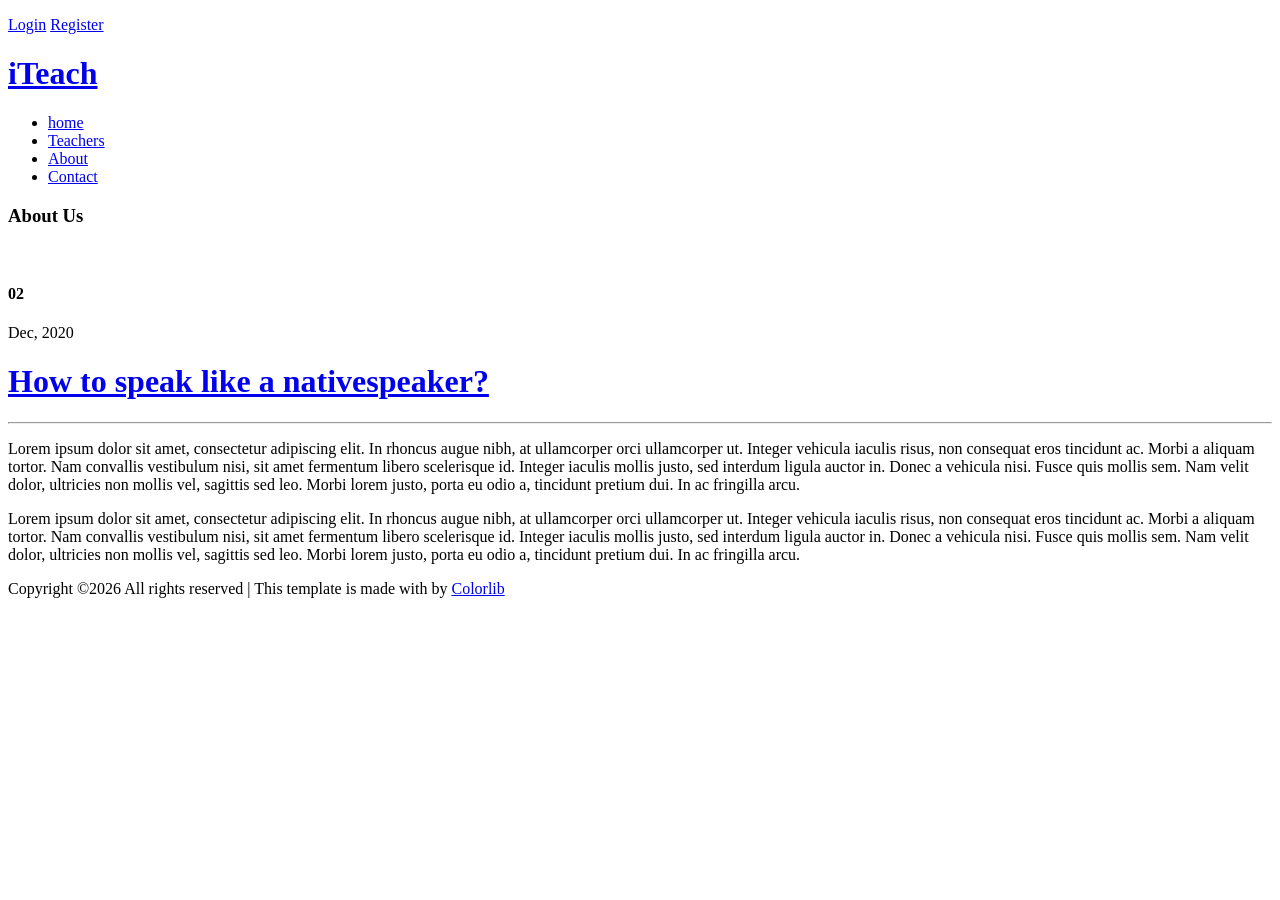
==== about.html @ fc9ae0da "Added some files" ====
<!doctype html>
<html class="no-js" lang="zxx">

<head>
    <meta charset="utf-8">
    <meta http-equiv="x-ua-compatible" content="ie=edge">
    <title>iTeach</title>
    <meta name="description" content="">
    <meta name="viewport" content="width=device-width, initial-scale=1">

    <!-- <link rel="manifest" href="site.webmanifest"> -->
    <link rel="shortcut icon" type="image/x-icon" href="img/favicon.png">
    <!-- Place favicon.ico in the root directory -->

    <!-- CSS here -->
    <link rel="stylesheet" href="css/bootstrap.min.css">
    <link rel="stylesheet" href="css/owl.carousel.min.css">
    <link rel="stylesheet" href="css/magnific-popup.css">
    <link rel="stylesheet" href="css/font-awesome.min.css">
    <link rel="stylesheet" href="css/themify-icons.css">
    <link rel="stylesheet" href="css/nice-select.css">
    <link rel="stylesheet" href="css/flaticon.css">
    <link rel="stylesheet" href="css/gijgo.css">
    <link rel="stylesheet" href="css/animate.css">
    <link rel="stylesheet" href="css/slicknav.css">
    <link rel="stylesheet" href="css/style.css">
    <!-- <link rel="stylesheet" href="css/responsive.css"> -->
</head>

<body>
    <header>
        <div class="header-area ">
            <div class="header-top_area">
                <div class="container-fluid">
                    <div class="row">
                        <div class="col-lg-12">
                            <div class="header_top_wrap d-flex justify-content-between align-items-center">
                                <div class="text_wrap">
                                    
                                </div>
                                <div class="text_wrap">
                                    <p><a href="login.html"> <i class="ti-user"></i>  Login</a> <a href="register.html">Register</a></p>
                                </div>
                            </div>
                        </div>
                    </div>
                </div>
            </div>
            <div id="sticky-header" class="main-header-area">
                <div class="container-fluid">
                    <div class="row">
                        <div class="col-lg-12">
                            <div class="header_wrap d-flex justify-content-between align-items-center">
                                <div class="header_left">
                                    <div class="logo">
                                        <h1><a href="index.html">iTeach</a></h1>
                                    </div>
                                </div>
                                <div class="header_right d-flex align-items-center">
                                    <div class="main-menu  d-none d-lg-block">
                                        <nav>
                                            <ul id="navigation">
                                                <li><a  href="index.html">home</a></li>
                                                <li><a href="Event.html">Teachers</a></li>
                                                <li><a href="about.html">About</a></li>
                                                <li><a href="contact.html">Contact</a></li>
                                            </ul>
                                        </nav>
                                    </div>
                                </div>
                            </div>
                        </div>
                        <div class="col-12">
                            <div class="mobile_menu d-block d-lg-none"></div>
                        </div>
                    </div>
                </div>
            </div>
        </div>
    </header>
    <!-- header-end -->

    <!-- bradcam_area_start  -->
    <div class="bradcam_area breadcam_bg">
        <div class="container">
            <div class="row">
                <div class="col-xl-12">
                    <div class="bradcam_text">
                        <h3>About Us</h3>
                    </div>
                </div>
            </div>
        </div>
    </div>
    <!-- bradcam_area_end  -->

    <div class="event_details_area section__padding">
        <div class="container">
            <div class="row">
                <div class="col-lg-12">
                    <div class="single_event d-flex align-items-center">
                        <div class="thumb">
                            <img src="img/event/1.png" alt="">
                            <div class="date text-center">
                                <h4>02</h4>
                                <span>Dec, 2020</span>
                            </div>
                        </div>
                        <div class="event_details_info">
                            <div class="event_info">
                                <a href="#">
                                    <h1>How to speak like a nativespeaker?</h1>
                                 </a>
                            </div><hr>
                            <p class="event_info_text">Lorem ipsum dolor sit amet, consectetur adipiscing elit. In rhoncus augue nibh, at ullamcorper orci ullamcorper ut. Integer vehicula iaculis risus, non consequat eros tincidunt ac. Morbi a aliquam tortor. Nam convallis vestibulum nisi, sit amet fermentum libero scelerisque id. Integer iaculis mollis justo, sed interdum ligula auctor in. Donec a vehicula nisi. Fusce quis mollis sem. Nam velit dolor, ultricies non mollis vel, sagittis sed leo. Morbi lorem justo, porta eu odio a, tincidunt pretium dui. In ac fringilla arcu.</p>
                            <p class="event_info_text">Lorem ipsum dolor sit amet, consectetur adipiscing elit. In rhoncus augue nibh, at ullamcorper orci ullamcorper ut. Integer vehicula iaculis risus, non consequat eros tincidunt ac. Morbi a aliquam tortor. Nam convallis vestibulum nisi, sit amet fermentum libero scelerisque id. Integer iaculis mollis justo, sed interdum ligula auctor in. Donec a vehicula nisi. Fusce quis mollis sem. Nam velit dolor, ultricies non mollis vel, sagittis sed leo. Morbi lorem justo, porta eu odio a, tincidunt pretium dui. In ac fringilla arcu.</p>
                        </div>
                    </div>
                </div>
            </div>
        </div>
    </div>

    <!-- footer start -->
    <footer class="footer">
        <div class="copy-right_text text-center">
            <div class="container">
                <div class="footer_border"></div>
                <div class="row">
                    <div class="col-xl-12">
                        <p class="copy_right text-center">
                            <p><!-- Link back to Colorlib can't be removed. Template is licensed under CC BY 3.0. -->
  Copyright &copy;<script>document.write(new Date().getFullYear());</script> All rights reserved | This template is made with <i class="ti-heart" aria-hidden="true"></i> by <a href="https://colorlib.com" target="_blank">Colorlib</a>
  <!-- Link back to Colorlib can't be removed. Template is licensed under CC BY 3.0. --></p>
                        </p>
                    </div>
                </div>
            </div>
        </div>
    </footer>
    <!-- footer end  -->


    <!-- JS here -->
    <script src="js/vendor/modernizr-3.5.0.min.js"></script>
    <script src="js/vendor/jquery-1.12.4.min.js"></script>
    <script src="js/popper.min.js"></script>
    <script src="js/bootstrap.min.js"></script>
    <script src="js/owl.carousel.min.js"></script>
    <script src="js/isotope.pkgd.min.js"></script>
    <script src="js/ajax-form.js"></script>
    <script src="js/waypoints.min.js"></script>
    <script src="js/jquery.counterup.min.js"></script>
    <script src="js/imagesloaded.pkgd.min.js"></script>
    <script src="js/scrollIt.js"></script>
    <script src="js/jquery.scrollUp.min.js"></script>
    <script src="js/wow.min.js"></script>
    <script src="js/nice-select.min.js"></script>
    <script src="js/jquery.slicknav.min.js"></script>
    <script src="js/jquery.magnific-popup.min.js"></script>
    <script src="js/plugins.js"></script>
    <script src="js/gijgo.min.js"></script>

    <!--contact js-->
    <script src="js/contact.js"></script>
    <script src="js/jquery.ajaxchimp.min.js"></script>
    <script src="js/jquery.form.js"></script>
    <script src="js/jquery.validate.min.js"></script>
    <script src="js/mail-script.js"></script>

    <script src="js/main.js"></script>

</body>

</html>
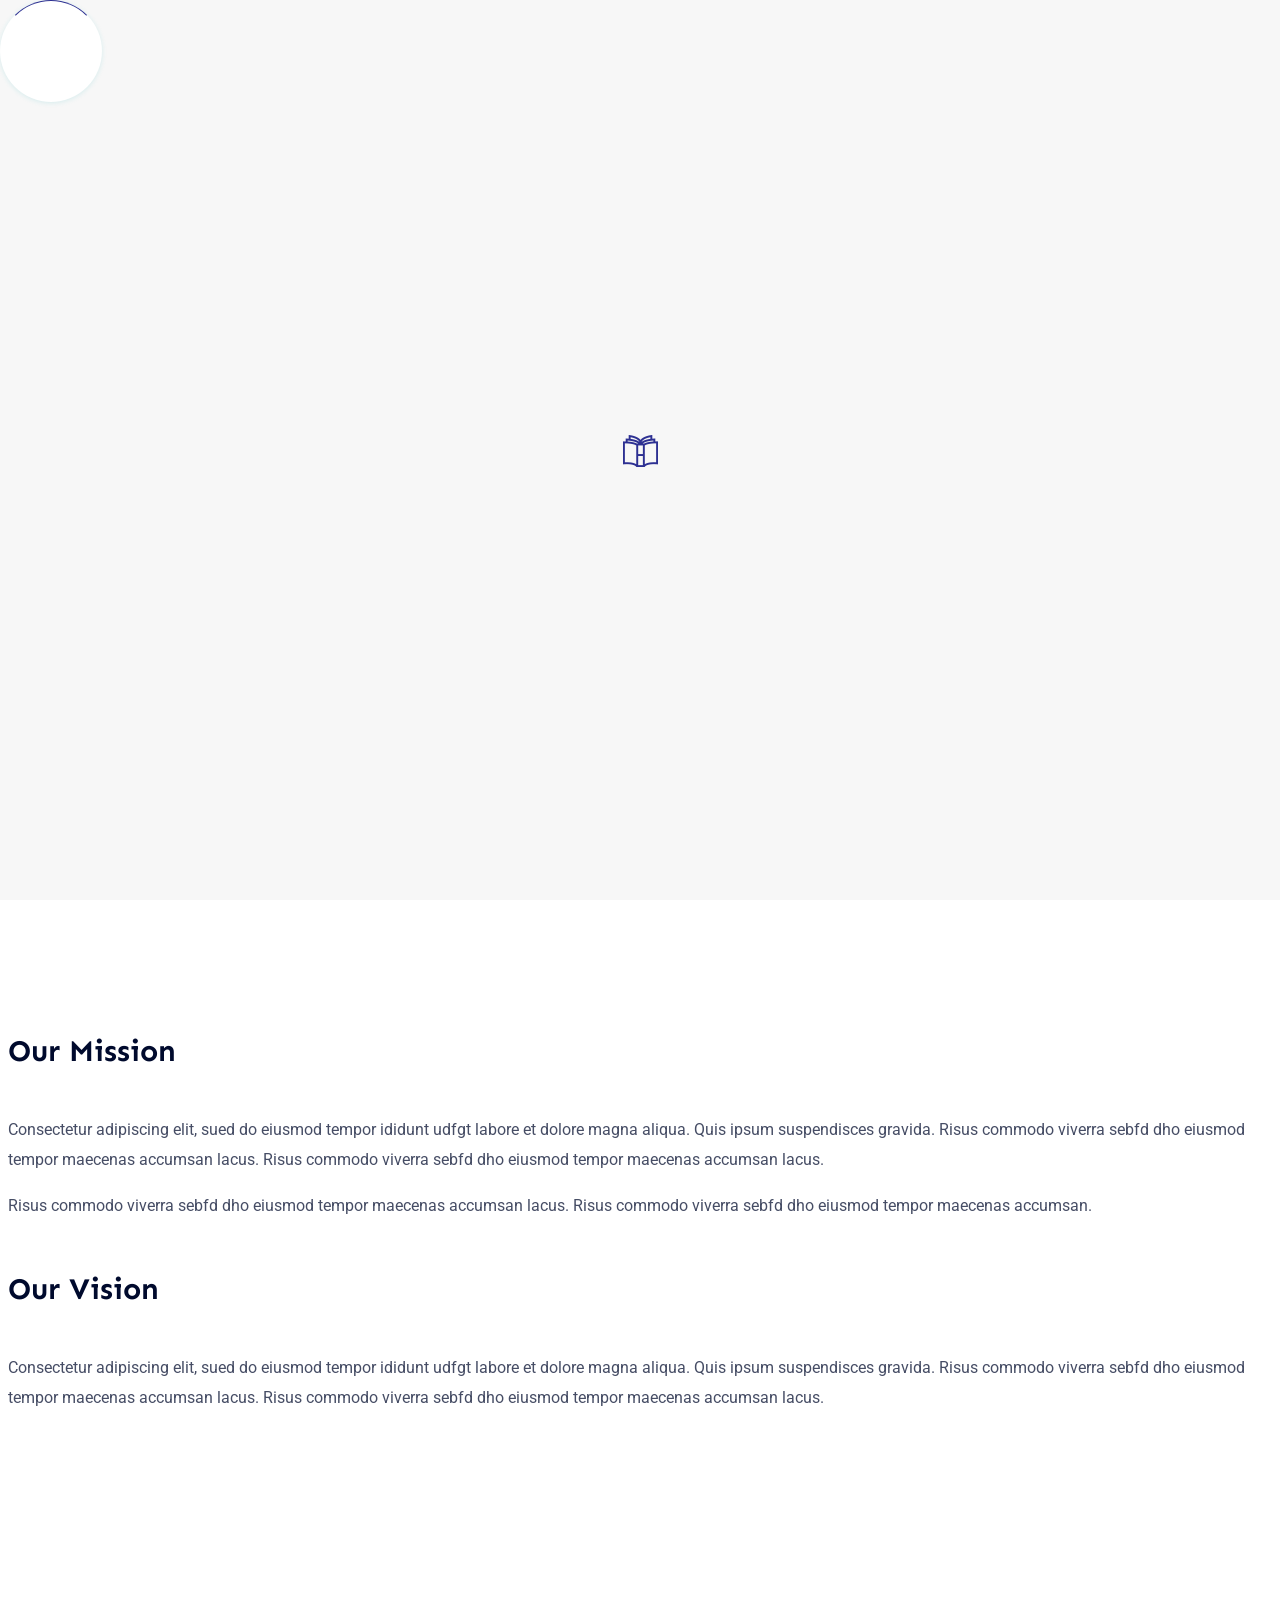
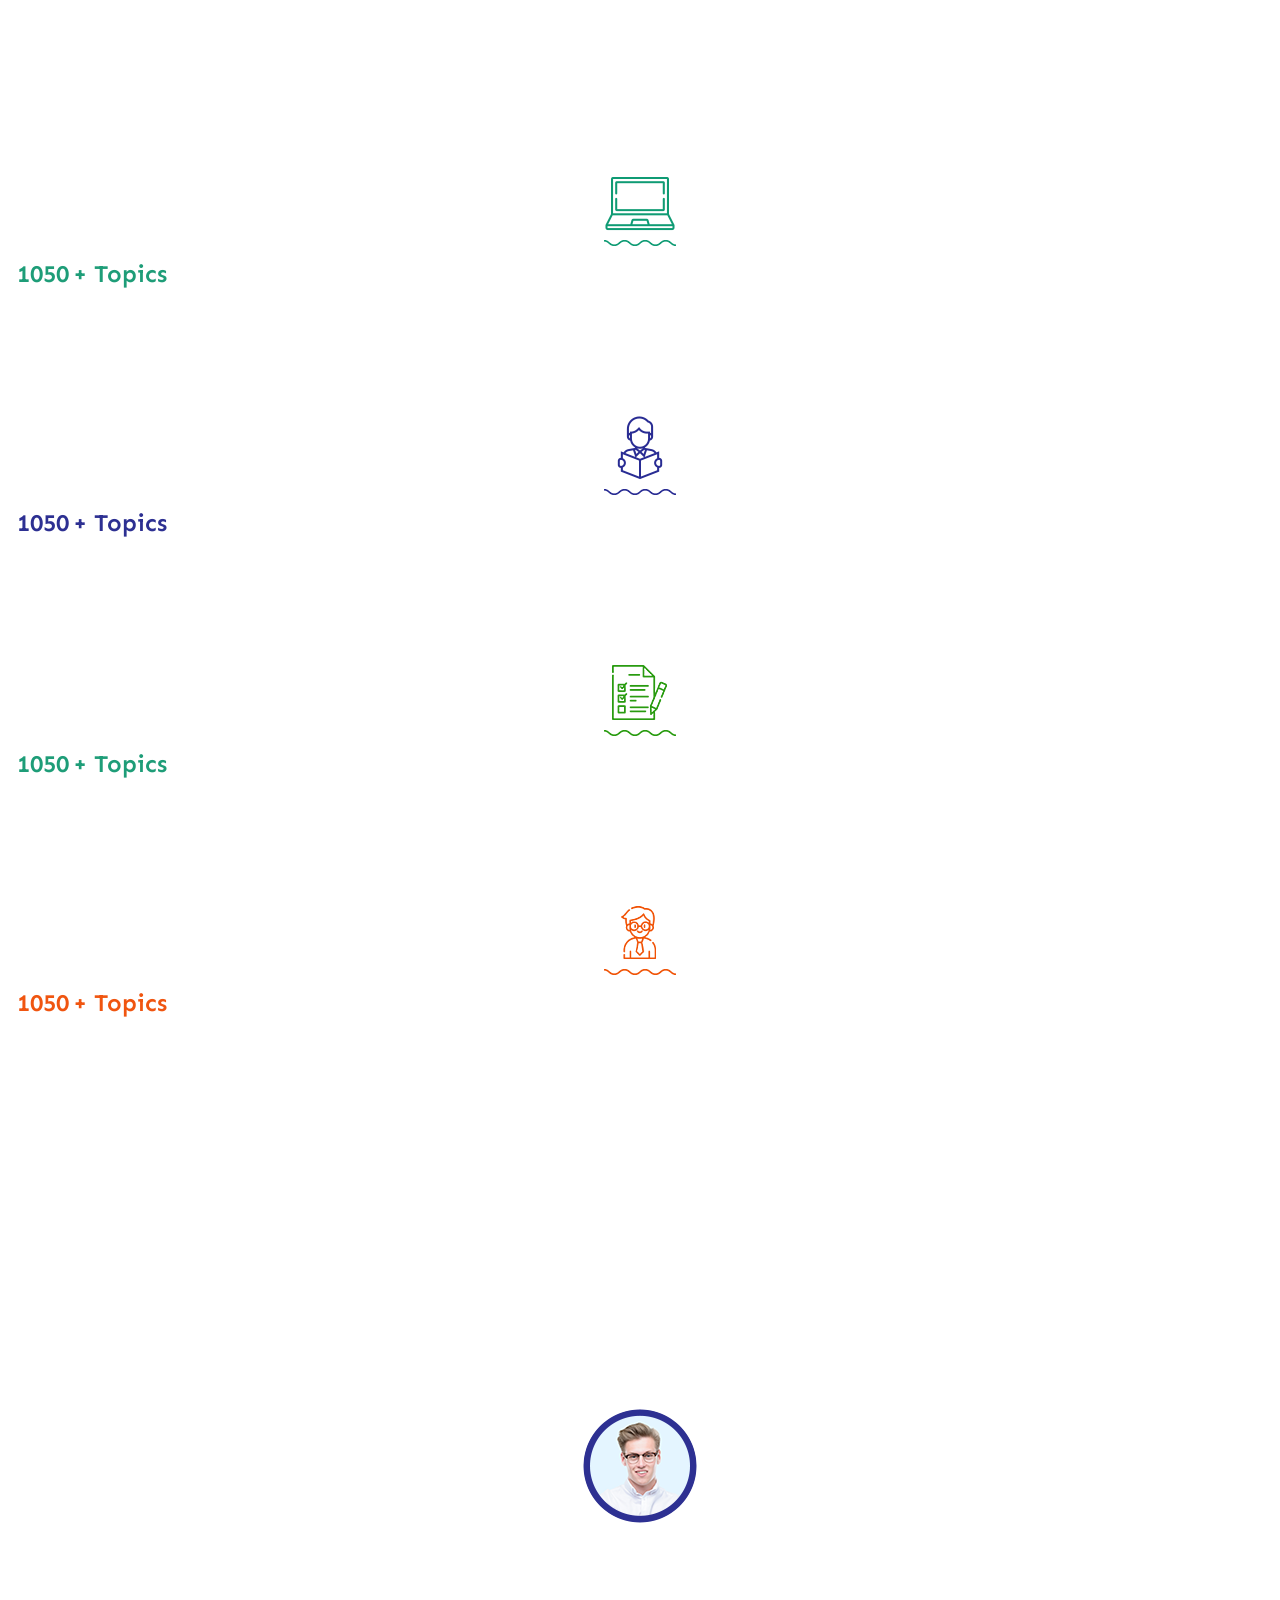
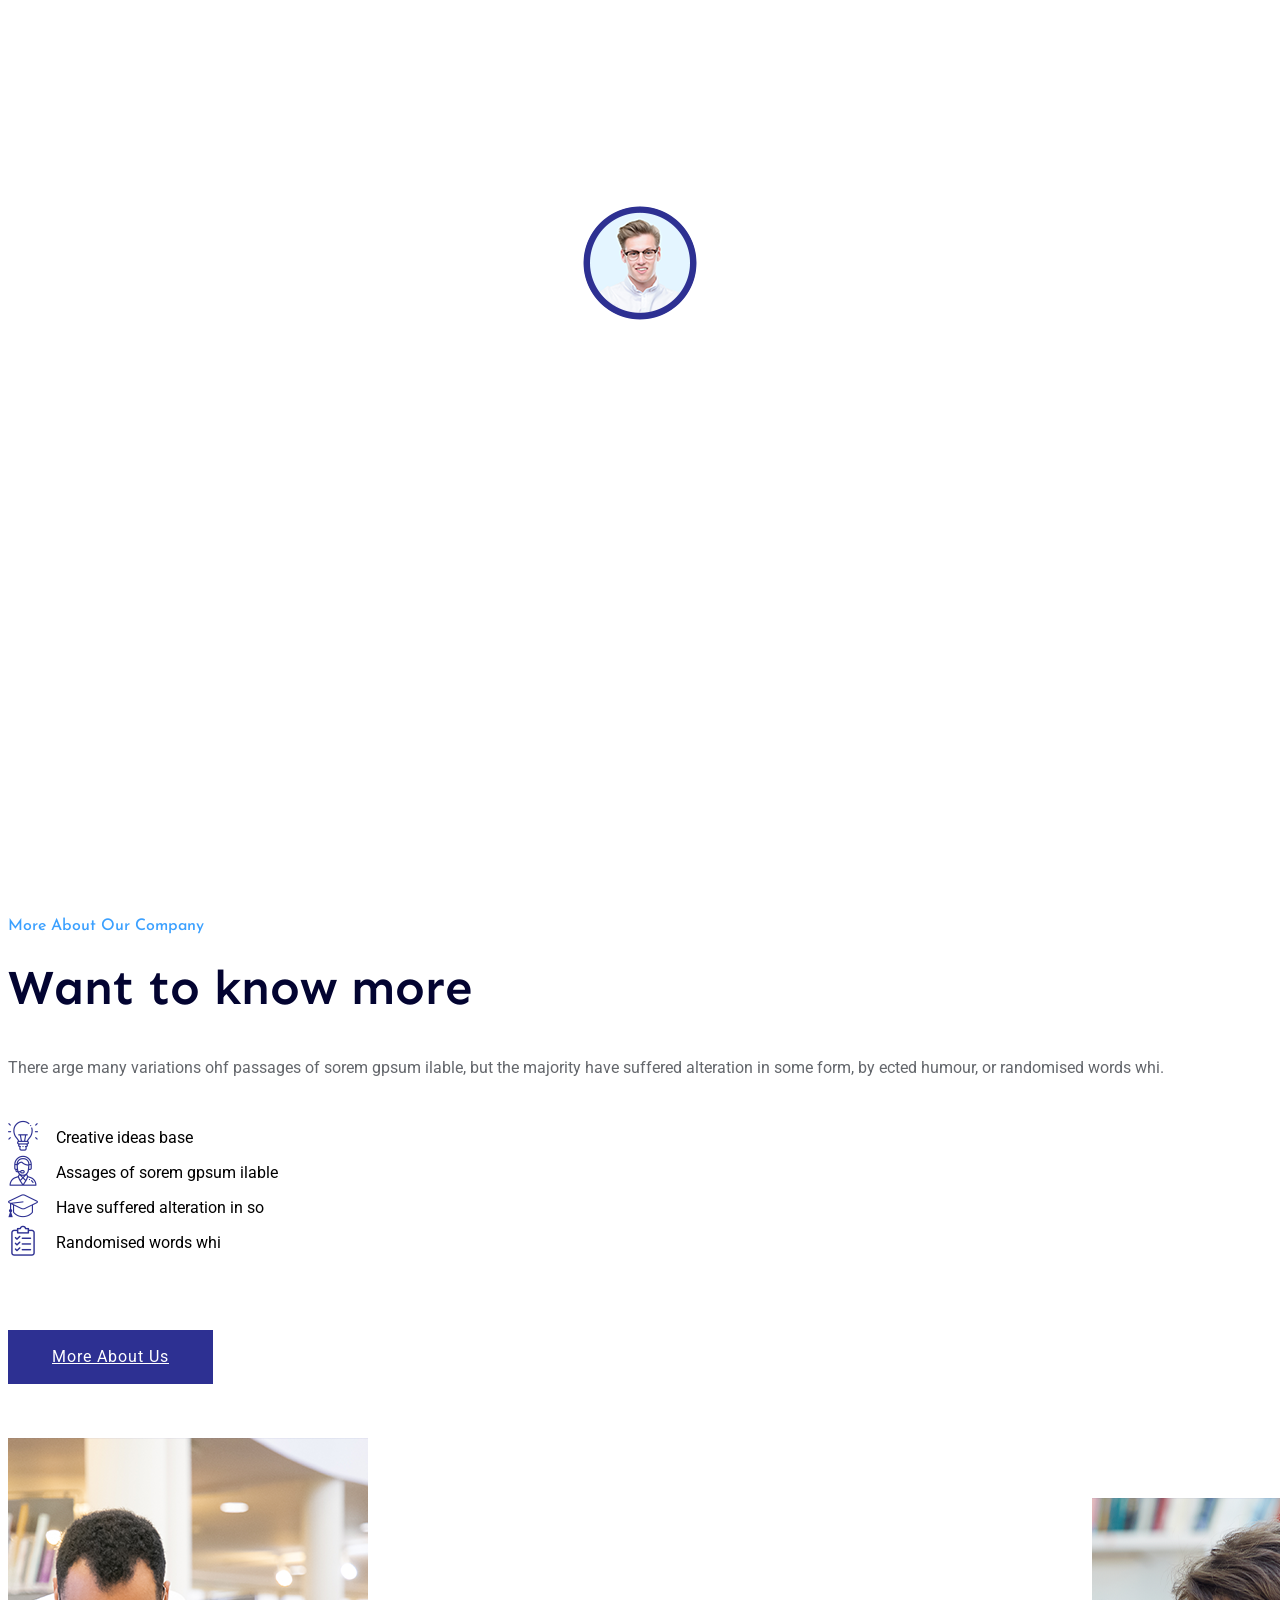
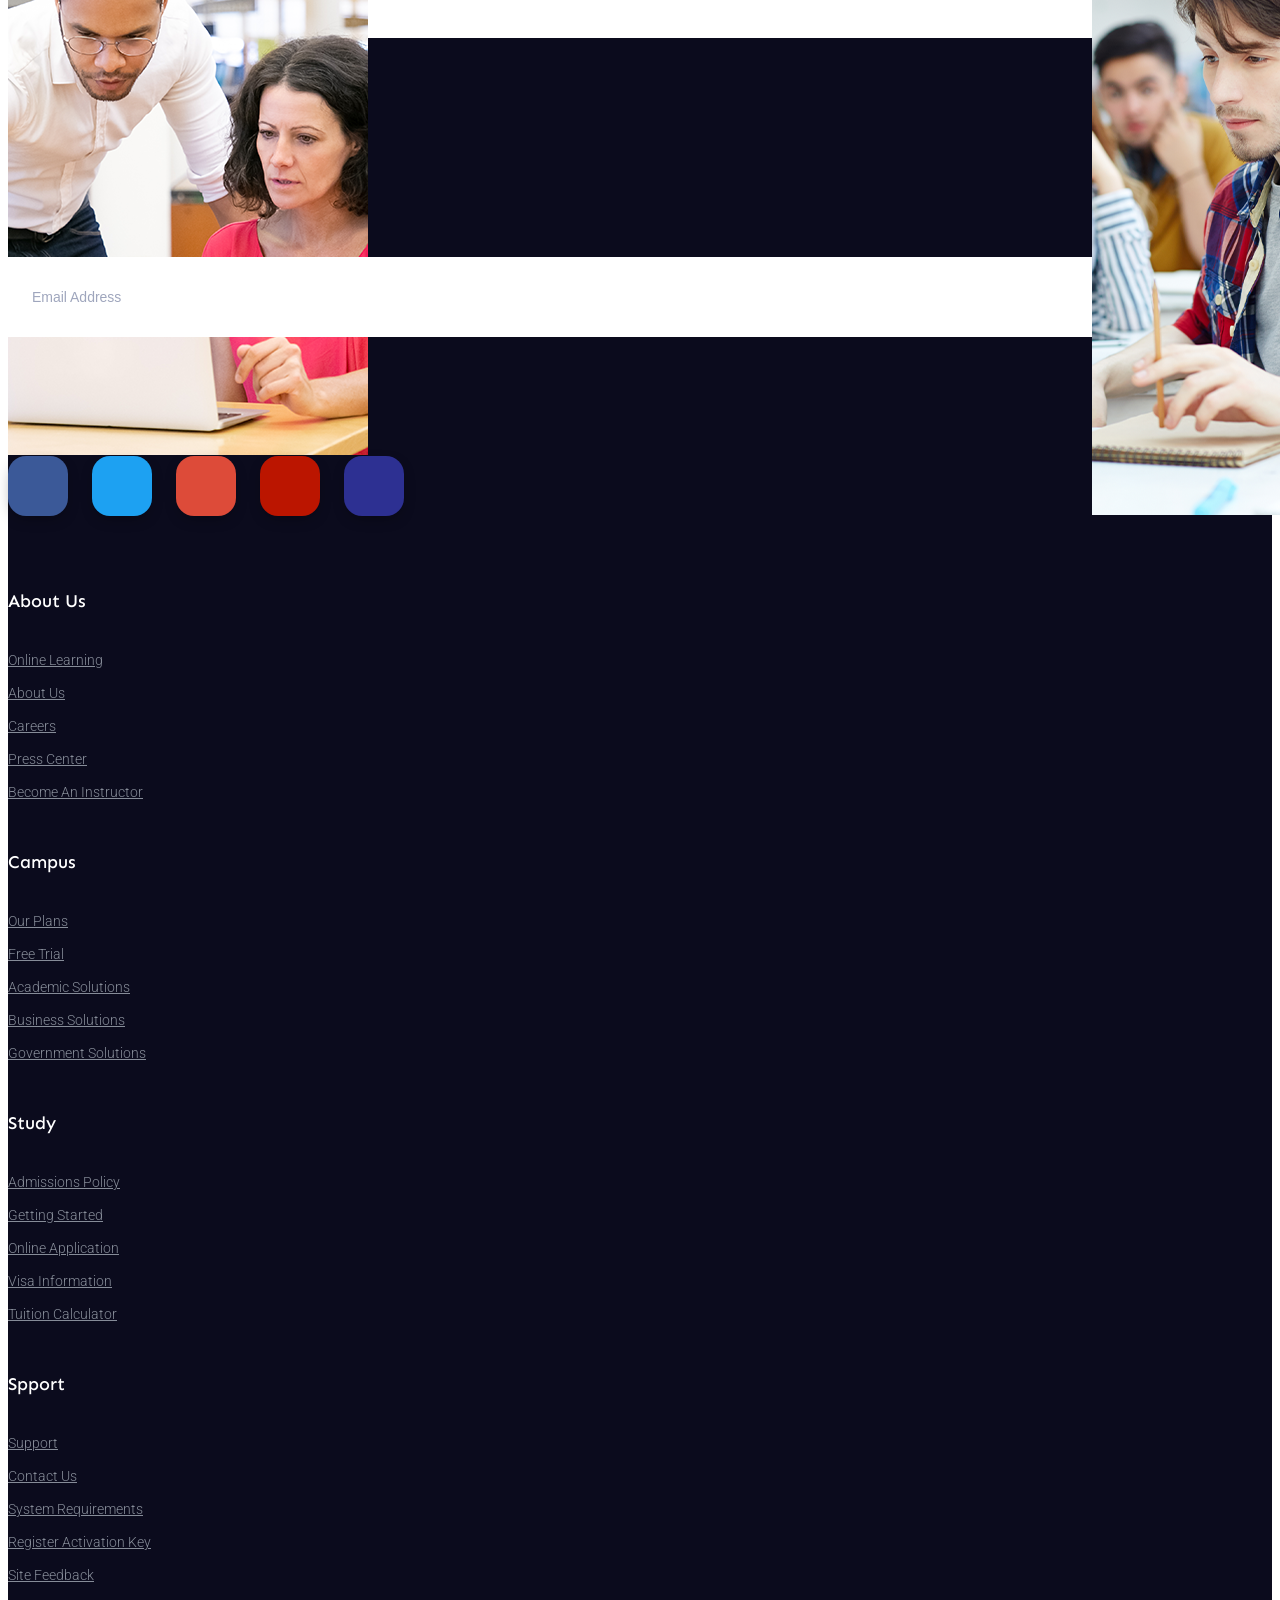
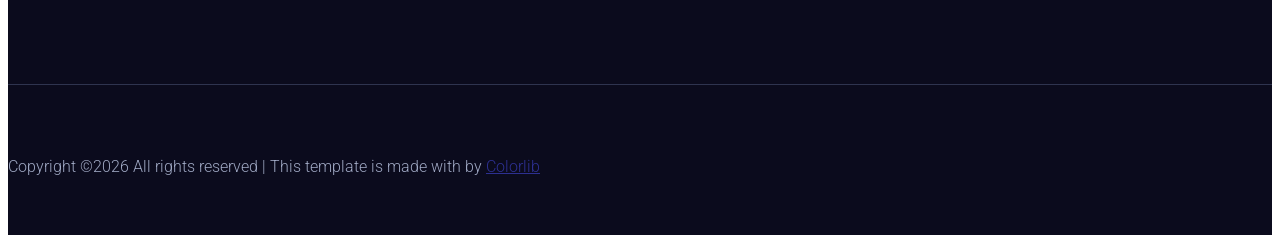
==== commit a1a774af: "Got a template" ====
--- a/about.html
+++ b/about.html
@@ -1,175 +1,474 @@
-<!doctype html>
-<html class="no-js" lang="zxx">
-
-<head>
-    <meta charset="utf-8">
-    <meta http-equiv="x-ua-compatible" content="ie=edge">
-    <title>iTeach</title>
-    <meta name="description" content="">
-    <meta name="viewport" content="width=device-width, initial-scale=1">
-
-    <!-- <link rel="manifest" href="site.webmanifest"> -->
-    <link rel="shortcut icon" type="image/x-icon" href="img/favicon.png">
-    <!-- Place favicon.ico in the root directory -->
-
-    <!-- CSS here -->
-    <link rel="stylesheet" href="css/bootstrap.min.css">
-    <link rel="stylesheet" href="css/owl.carousel.min.css">
-    <link rel="stylesheet" href="css/magnific-popup.css">
-    <link rel="stylesheet" href="css/font-awesome.min.css">
-    <link rel="stylesheet" href="css/themify-icons.css">
-    <link rel="stylesheet" href="css/nice-select.css">
-    <link rel="stylesheet" href="css/flaticon.css">
-    <link rel="stylesheet" href="css/gijgo.css">
-    <link rel="stylesheet" href="css/animate.css">
-    <link rel="stylesheet" href="css/slicknav.css">
-    <link rel="stylesheet" href="css/style.css">
-    <!-- <link rel="stylesheet" href="css/responsive.css"> -->
-</head>
-
-<body>
-    <header>
-        <div class="header-area ">
-            <div class="header-top_area">
-                <div class="container-fluid">
-                    <div class="row">
-                        <div class="col-lg-12">
-                            <div class="header_top_wrap d-flex justify-content-between align-items-center">
-                                <div class="text_wrap">
-                                    
-                                </div>
-                                <div class="text_wrap">
-                                    <p><a href="login.html"> <i class="ti-user"></i>  Login</a> <a href="register.html">Register</a></p>
-                                </div>
-                            </div>
-                        </div>
-                    </div>
-                </div>
-            </div>
-            <div id="sticky-header" class="main-header-area">
-                <div class="container-fluid">
-                    <div class="row">
-                        <div class="col-lg-12">
-                            <div class="header_wrap d-flex justify-content-between align-items-center">
-                                <div class="header_left">
-                                    <div class="logo">
-                                        <h1><a href="index.html">iTeach</a></h1>
-                                    </div>
-                                </div>
-                                <div class="header_right d-flex align-items-center">
-                                    <div class="main-menu  d-none d-lg-block">
-                                        <nav>
-                                            <ul id="navigation">
-                                                <li><a  href="index.html">home</a></li>
-                                                <li><a href="Event.html">Teachers</a></li>
-                                                <li><a href="about.html">About</a></li>
-                                                <li><a href="contact.html">Contact</a></li>
-                                            </ul>
-                                        </nav>
-                                    </div>
-                                </div>
-                            </div>
-                        </div>
-                        <div class="col-12">
-                            <div class="mobile_menu d-block d-lg-none"></div>
-                        </div>
-                    </div>
-                </div>
-            </div>
-        </div>
-    </header>
-    <!-- header-end -->
-
-    <!-- bradcam_area_start  -->
-    <div class="bradcam_area breadcam_bg">
-        <div class="container">
-            <div class="row">
-                <div class="col-xl-12">
-                    <div class="bradcam_text">
-                        <h3>About Us</h3>
-                    </div>
-                </div>
-            </div>
-        </div>
-    </div>
-    <!-- bradcam_area_end  -->
-
-    <div class="event_details_area section__padding">
-        <div class="container">
-            <div class="row">
-                <div class="col-lg-12">
-                    <div class="single_event d-flex align-items-center">
-                        <div class="thumb">
-                            <img src="img/event/1.png" alt="">
-                            <div class="date text-center">
-                                <h4>02</h4>
-                                <span>Dec, 2020</span>
-                            </div>
-                        </div>
-                        <div class="event_details_info">
-                            <div class="event_info">
-                                <a href="#">
-                                    <h1>How to speak like a nativespeaker?</h1>
-                                 </a>
-                            </div><hr>
-                            <p class="event_info_text">Lorem ipsum dolor sit amet, consectetur adipiscing elit. In rhoncus augue nibh, at ullamcorper orci ullamcorper ut. Integer vehicula iaculis risus, non consequat eros tincidunt ac. Morbi a aliquam tortor. Nam convallis vestibulum nisi, sit amet fermentum libero scelerisque id. Integer iaculis mollis justo, sed interdum ligula auctor in. Donec a vehicula nisi. Fusce quis mollis sem. Nam velit dolor, ultricies non mollis vel, sagittis sed leo. Morbi lorem justo, porta eu odio a, tincidunt pretium dui. In ac fringilla arcu.</p>
-                            <p class="event_info_text">Lorem ipsum dolor sit amet, consectetur adipiscing elit. In rhoncus augue nibh, at ullamcorper orci ullamcorper ut. Integer vehicula iaculis risus, non consequat eros tincidunt ac. Morbi a aliquam tortor. Nam convallis vestibulum nisi, sit amet fermentum libero scelerisque id. Integer iaculis mollis justo, sed interdum ligula auctor in. Donec a vehicula nisi. Fusce quis mollis sem. Nam velit dolor, ultricies non mollis vel, sagittis sed leo. Morbi lorem justo, porta eu odio a, tincidunt pretium dui. In ac fringilla arcu.</p>
-                        </div>
-                    </div>
-                </div>
-            </div>
-        </div>
-    </div>
-
-    <!-- footer start -->
-    <footer class="footer">
-        <div class="copy-right_text text-center">
-            <div class="container">
-                <div class="footer_border"></div>
-                <div class="row">
-                    <div class="col-xl-12">
-                        <p class="copy_right text-center">
-                            <p><!-- Link back to Colorlib can't be removed. Template is licensed under CC BY 3.0. -->
-  Copyright &copy;<script>document.write(new Date().getFullYear());</script> All rights reserved | This template is made with <i class="ti-heart" aria-hidden="true"></i> by <a href="https://colorlib.com" target="_blank">Colorlib</a>
-  <!-- Link back to Colorlib can't be removed. Template is licensed under CC BY 3.0. --></p>
-                        </p>
-                    </div>
-                </div>
-            </div>
-        </div>
-    </footer>
-    <!-- footer end  -->
-
-
-    <!-- JS here -->
-    <script src="js/vendor/modernizr-3.5.0.min.js"></script>
-    <script src="js/vendor/jquery-1.12.4.min.js"></script>
-    <script src="js/popper.min.js"></script>
-    <script src="js/bootstrap.min.js"></script>
-    <script src="js/owl.carousel.min.js"></script>
-    <script src="js/isotope.pkgd.min.js"></script>
-    <script src="js/ajax-form.js"></script>
-    <script src="js/waypoints.min.js"></script>
-    <script src="js/jquery.counterup.min.js"></script>
-    <script src="js/imagesloaded.pkgd.min.js"></script>
-    <script src="js/scrollIt.js"></script>
-    <script src="js/jquery.scrollUp.min.js"></script>
-    <script src="js/wow.min.js"></script>
-    <script src="js/nice-select.min.js"></script>
-    <script src="js/jquery.slicknav.min.js"></script>
-    <script src="js/jquery.magnific-popup.min.js"></script>
-    <script src="js/plugins.js"></script>
-    <script src="js/gijgo.min.js"></script>
-
-    <!--contact js-->
-    <script src="js/contact.js"></script>
-    <script src="js/jquery.ajaxchimp.min.js"></script>
-    <script src="js/jquery.form.js"></script>
-    <script src="js/jquery.validate.min.js"></script>
-    <script src="js/mail-script.js"></script>
-
-    <script src="js/main.js"></script>
-
-</body>
-
+<!doctype html>
+<html class="no-js" lang="zxx">
+<head>
+    <meta charset="utf-8">
+    <meta http-equiv="x-ua-compatible" content="ie=edge">
+     <title> Education | Template </title>
+    <meta name="description" content="">
+    <meta name="viewport" content="width=device-width, initial-scale=1">
+    <link rel="manifest" href="site.webmanifest">
+    <link rel="shortcut icon" type="image/x-icon" href="assets/img/favicon.ico">
+
+	<!-- CSS here -->
+	<link rel="stylesheet" href="assets/css/bootstrap.min.css">
+	<link rel="stylesheet" href="assets/css/owl.carousel.min.css">
+	<link rel="stylesheet" href="assets/css/slicknav.css">
+    <link rel="stylesheet" href="assets/css/flaticon.css">
+    <link rel="stylesheet" href="assets/css/gijgo.css">
+	<link rel="stylesheet" href="assets/css/animate.min.css">
+	<link rel="stylesheet" href="assets/css/magnific-popup.css">
+	<link rel="stylesheet" href="assets/css/fontawesome-all.min.css">
+	<link rel="stylesheet" href="assets/css/themify-icons.css">
+	<link rel="stylesheet" href="assets/css/slick.css">
+	<link rel="stylesheet" href="assets/css/nice-select.css">
+	<link rel="stylesheet" href="assets/css/style.css">
+</head>
+<body>
+    <!--? Preloader Start -->
+    <div id="preloader-active">
+        <div class="preloader d-flex align-items-center justify-content-center">
+            <div class="preloader-inner position-relative">
+                <div class="preloader-circle"></div>
+                <div class="preloader-img pere-text">
+                    <img src="assets/img/logo/loder.png" alt="">
+                </div>
+            </div>
+        </div>
+    </div>
+    <!-- Preloader Start -->
+    <header>
+        <!-- Header Start -->
+        <div class="header-area">
+            <div class="main-header ">
+                <div class="header-top d-none d-lg-block">
+                    <!-- Left Social -->
+                    <div class="header-left-social">
+                        <ul class="header-social">    
+                            <li><a href="#"><i class="fab fa-twitter"></i></a></li>
+                            <li><a href="https://www.facebook.com/sai4ull"><i class="fab fa-facebook-f"></i></a></li>
+                            <li><a href="#"><i class="fab fa-linkedin-in"></i></a></li>
+                            <li> <a href="#"><i class="fab fa-google-plus-g"></i></a></li>
+                        </ul>
+                    </div>
+                    <div class="container">
+                        <div class="col-xl-12">
+                            <div class="row d-flex justify-content-between align-items-center">
+                                <div class="header-info-left">
+                                    <ul>     
+                                        <li>needhelp@gmail.com</li>
+                                        <li>666 7475 25252</li>
+                                    </ul>
+                                </div>
+                                <div class="header-info-right">
+                                    <ul>    
+                                        <li><a href="#"><i class="ti-user"></i>Login</a></li>
+                                        <li><a href="#"><i class="ti-lock"></i>Register</a></li>
+                                    </ul>
+                                </div>
+                            </div>
+                        </div>
+                    </div>
+                </div>
+                <div class="header-bottom header-sticky">
+                    <!-- Logo -->
+                    <div class="logo d-none d-lg-block">
+                        <a href="index.html"><img src="assets/img/logo/logo.png" alt=""></a>
+                    </div>
+                    <div class="container">
+                        <div class="menu-wrapper">
+                            <!-- Logo -->
+                            <div class="logo logo2 d-block d-lg-none">
+                                <a href="index.html"><img src="assets/img/logo/logo.png" alt=""></a>
+                            </div>
+                            <!-- Main-menu -->
+                            <div class="main-menu d-none d-lg-block">
+                                <nav>
+                                    <ul id="navigation">                                                                                          
+                                        <li><a href="index.html">Home</a></li>
+                                        <li><a href="about.html">About</a></li>
+                                        <li><a href="courses.html">Courses</a></li>
+                                        <li><a href="instructor.html">Instructors</a></li>
+                                        <li><a href="blog.html">Blog</a>
+                                            <ul class="submenu">
+                                                <li><a href="blog.html">Blog</a></li>
+                                                <li><a href="blog_details.html">Blog Details</a></li>
+                                                <li><a href="elements.html">Element</a></li>
+                                            </ul>
+                                        </li>
+                                        <li><a href="contact.html">Contact</a></li>
+                                    </ul>
+                                </nav>
+                            </div>
+                            <!-- Header-btn -->
+                            <div class="header-search d-none d-lg-block">
+                                <form action="#" class="form-box f-right ">
+                                    <input type="text" name="Search" placeholder="Search Courses">
+                                    <div class="search-icon">
+                                        <i class="fas fa-search special-tag"></i>
+                                    </div>
+                                </form>
+                            </div>
+                        </div>
+                        <!-- Mobile Menu -->
+                        <div class="col-12">
+                            <div class="mobile_menu d-block d-lg-none"></div>
+                        </div>
+                    </div>
+                </div>
+            </div>
+        </div>
+        <!-- Header End -->
+    </header>
+    <main>
+        <!--? Hero Start -->
+        <div class="slider-area">
+            <div class="slider-height2 d-flex align-items-center">
+                <div class="container">
+                    <div class="row">
+                        <div class="col-xl-12">
+                            <div class="hero-cap hero-cap2 text-center">
+                                <h2>About Us</h2>
+                            </div>
+                        </div>
+                    </div>
+                </div>
+            </div>
+        </div>
+        <!-- Hero End -->
+        <!-- About Details Start -->
+        <div class="about-details section-padding30">
+            <div class="container">
+                <div class="row justify-content-center">
+                    <div class="col-lg-8">
+                        <div class="about-details-cap mb-50">
+                            <h4>Our Mission</h4>
+                            <p>Consectetur adipiscing elit, sued do eiusmod tempor ididunt udfgt labore et dolore magna aliqua. Quis ipsum suspendisces gravida. Risus commodo viverra sebfd dho eiusmod tempor maecenas accumsan lacus. Risus commodo viverra sebfd dho eiusmod tempor maecenas accumsan lacus.
+                            </p>
+                            <p> Risus commodo viverra sebfd dho eiusmod tempor maecenas accumsan lacus. Risus commodo viverra sebfd dho eiusmod tempor maecenas accumsan.</p>
+                        </div>
+
+                        <div class="about-details-cap mb-50">
+                            <h4>Our Vision</h4>
+                            <p>Consectetur adipiscing elit, sued do eiusmod tempor ididunt udfgt labore et dolore magna aliqua. Quis ipsum suspendisces gravida. Risus commodo viverra sebfd dho eiusmod tempor maecenas accumsan lacus. Risus commodo viverra sebfd dho eiusmod tempor maecenas accumsan lacus.
+                            </p>
+                        </div>
+                    </div>
+                </div>
+            </div>
+        </div>
+        <!-- About Details End -->
+        <!--? Count Down Start -->
+        <div class="count-down-area pt-90 pb-60 section-bg" data-background="assets/img/gallery/section_bg01.png">
+            <div class="container">
+                <div class="row justify-content-center">
+                    <div class="col-lg-12 col-md-12">
+                        <div class="count-down-wrapper" >
+                            <div class="row justify-content-between">
+                                <div class="col-lg-3 col-md-6 col-sm-6">
+                                    <!-- Counter Up -->
+                                    <div class="single-counter text-center">
+                                        <svg  xmlns="http://www.w3.org/2000/svg" xmlns:xlink="http://www.w3.org/1999/xlink" width="72px" height="69px">
+                                            <image  x="0px" y="0px" width="72px" height="69px"  xlink:href="[data-uri]" />
+                                       </svg>
+                                        <span class="counter color-green">1050</span>
+                                        <p class="color-green">+ Topics</p>
+                                    </div>
+                                </div>
+                                <div class="col-lg-3 col-md-6 col-sm-6">
+                                    <!-- Counter Up -->
+                                    <div class="single-counter text-center">
+                                        <svg xmlns="http://www.w3.org/2000/svg" xmlns:xlink="http://www.w3.org/1999/xlink" width="72px" height="79px">
+                                             <image  x="0px" y="0px" width="72px" height="79px"  xlink:href="[data-uri]" />
+                                        </svg>
+                                        <span class="counter color-blue">1050</span>
+                                        <p class="color-blue">+ Topics</p>
+                                    </div>
+                                </div>
+                                <div class="col-lg-3 col-md-6 col-sm-6">
+                                    <!-- Counter Up -->
+                                    <div class="single-counter text-center">
+                                        <svg xmlns="http://www.w3.org/2000/svg" xmlns:xlink="http://www.w3.org/1999/xlink" width="72px" height="71px">
+                                             <image  x="0px" y="0px" width="72px" height="71px"  xlink:href="[data-uri]" />
+                                        </svg>
+                                        <span class="counter color-green">1050</span>
+                                        <p class="color-green">+ Topics</p>
+                                    </div>
+                                </div>
+                                <div class="col-lg-3 col-md-6 col-sm-6">
+                                    <!-- Counter Up -->
+                                    <div class="single-counter text-center">
+                                        <svg xmlns="http://www.w3.org/2000/svg" xmlns:xlink="http://www.w3.org/1999/xlink" width="72px" height="69px">
+                                            <image  x="0px" y="0px" width="72px" height="69px"  xlink:href="[data-uri]" />
+                                        </svg>
+                                        <span class="counter color-red">1050</span>
+                                        <p class="color-red">+ Topics</p>
+                                    </div>
+                                </div>
+                            </div>
+                        </div>
+                    </div>
+                </div>
+            </div>
+        </div>
+        <!-- Count Down End -->
+        <!--? Testimonial Start -->
+        <div class="testimonial-area fix pt-180 pb-180 section-bg" data-background="assets/img/gallery/section_bg03.png">
+            <div class="container">
+                <div class="row justify-content-center">
+                    <div class="col-xl-8 col-lg-9 col-md-9">
+                        <div class="h1-testimonial-active">
+                            <!-- Single Testimonial -->
+                            <div class="single-testimonial pt-65">
+                                <!-- Testimonial tittle -->
+                                <div class="testimonial-icon mb-45">
+                                    <img src="assets/img/gallery/testimonial.png" class="ani-btn " alt="">
+                                </div>
+                                    <!-- Testimonial Content -->
+                                <div class="testimonial-caption text-center">
+                                    <p>You can’t succeed if you just do what others do and 
+                                        follow the well-worn path. You need to create a new and 
+                                        original path for yourself.</p>
+                                    <!-- Rattion -->
+                                    <div class="testimonial-ratting">
+                                        <i class="fas fa-star"></i>
+                                        <i class="fas fa-star"></i>
+                                        <i class="fas fa-star"></i>
+                                        <i class="fas fa-star"></i>
+                                        <i class="fas fa-star"></i>
+                                    </div>
+                                    <div class="rattiong-caption">
+                                        <span>Clifford Frazier<span> - Colorlib Themes</span> </span>
+                                    </div>
+                                </div>
+                            </div>
+                            <!-- Single Testimonial -->
+                            <div class="single-testimonial pt-65">
+                                <!-- Testimonial tittle -->
+                                <div class="testimonial-icon mb-45">
+                                    <img src="assets/img/gallery/testimonial.png" class="ani-btn " alt="">
+                                </div>
+                                    <!-- Testimonial Content -->
+                                <div class="testimonial-caption text-center">
+                                    <p>You can’t succeed if you just do what others do and 
+                                        follow the well-worn path. You need to create a new and 
+                                        original path for yourself. </p>
+                                    <!-- Rattion -->
+                                    <div class="testimonial-ratting">
+                                        <i class="fas fa-star"></i>
+                                        <i class="fas fa-star"></i>
+                                        <i class="fas fa-star"></i>
+                                        <i class="fas fa-star"></i>
+                                        <i class="fas fa-star"></i>
+                                    </div>
+                                    <div class="rattiong-caption">
+                                        <span>Clifford Frazier<span> - Colorlib Themes</span> </span>
+                                    </div>
+                                </div>
+                            </div>
+                        </div>
+                    </div>
+                </div>
+            </div>
+        </div>
+        <!-- Testimonial End -->
+        <!--? About  Start-->
+        <div class="about-area section-padding2">
+            <div class="container">
+                <div class="row">
+                    <div class="col-lg-6 col-md-12">
+                        <div class="about-caption mb-50">
+                            <!-- Section Tittle -->
+                            <div class="section-tittle mb-35">
+                                <span>More About Our Company</span>
+                                <h2>Want to know more</h2>
+                            </div>
+                            <p>There arge many variations ohf passages of sorem gpsum ilable, but the majority have suffered alteration in some form, by ected humour, or randomised words whi.</p>
+                            <ul>
+                                <li><span class="flaticon-business"></span> Creative ideas base</li>
+                                <li><span class="flaticon-communications-1"></span> Assages of sorem gpsum ilable</li>
+                                <li><span class="flaticon-graduated"></span> Have suffered alteration in so</li>
+                                <li><span class="flaticon-tools-and-utensils"></span> Randomised words whi</li>
+                            </ul>
+                            <a href="about.html" class="btn">More About Us</a>
+                        </div>
+                    </div>
+                    <div class="col-lg-6 col-md-12">
+                        <!-- about-img -->
+                        <div class="about-img ">
+                            <div class="about-font-img d-none d-lg-block">
+                                <img src="assets/img/gallery/about2.png" alt="">
+                            </div>
+                            <div class="about-back-img ">
+                                <img src="assets/img/gallery/about1.png" alt="">
+                            </div>
+                        </div>
+                    </div>
+                </div>
+            </div>
+        </div>
+        <!-- About Law End-->
+    </main>
+    <footer>
+        <!--? Footer Start-->
+        <div class="footer-area footer-bg">
+            <div class="container">
+                <div class="footer-top footer-padding">
+                    <!-- footer Heading -->
+                    <div class="footer-heading">
+                        <div class="row justify-content-between">
+                            <div class="col-xl-6 col-lg-7 col-md-10">
+                                <div class="footer-tittle2">
+                                    <h4>Stay Updated</h4>
+                                </div>
+                                <!-- Form -->
+                                <div class="footer-form mb-50">
+                                    <div id="mc_embed_signup">
+                                        <form target="_blank" action="https://spondonit.us12.list-manage.com/subscribe/post?u=1462626880ade1ac87bd9c93a&amp;id=92a4423d01" method="get" class="subscribe_form relative mail_part" novalidate="true">
+                                            <input type="email" name="EMAIL" id="newsletter-form-email" placeholder=" Email Address " class="placeholder hide-on-focus" onfocus="this.placeholder = ''" onblur="this.placeholder = 'Your email address'">
+                                            <div class="form-icon">
+                                                <button type="submit" name="submit" id="newsletter-submit" class="email_icon newsletter-submit button-contactForm">
+                                                    Subscribe Now
+                                                </button>
+                                            </div>
+                                            <div class="mt-10 info"></div>
+                                        </form>
+                                    </div>
+                                </div>
+                            </div>
+                            <div class="col-xl-5 col-lg-5">
+                                <div class="footer-tittle2">
+                                    <h4>Let’s Get Social</h4>
+                                </div>
+                                <!-- Footer Social -->
+                                <div class="footer-social">
+                                    <a href="https://www.facebook.com/sai4ull"><i class="fab fa-facebook-f"></i></a>
+                                    <a href="#"><i class="fab fa-twitter"></i></a>
+                                    <a  href="#"><i class="fab fa-google"></i></a>
+                                    <a href="#"><i class="fab fa-instagram"></i></a>
+                                    <a href="#"><i class="fab fa-youtube"></i></a>
+                                  </div>
+                            </div>
+                        </div>
+                    </div>
+                    <!-- Footer Menu -->
+                    <div class="row d-flex justify-content-between">
+                        <div class="col-xl-2 col-lg-3 col-md-4 col-sm-6">
+                            <div class="single-footer-caption mb-50">
+                                <div class="footer-tittle">
+                                    <h4>About Us</h4>
+                                    <ul>
+                                        <li><a href="#">Online Learning</a></li>
+                                        <li><a href="#">About Us</a></li>
+                                        <li><a href="#">Careers</a></li>
+                                        <li><a href="#">Press Center</a></li>
+                                        <li><a href="#">Become an Instructor</a></li>
+                                    </ul>
+                                </div>
+                            </div>
+                        </div>
+                        <div class="col-xl-2 col-lg-3 col-md-4 col-sm-6">
+                            <div class="single-footer-caption mb-50">
+                                <div class="footer-tittle">
+                                    <h4>Campus</h4>
+                                    <ul>
+                                        <li><a href="#">Our Plans</a></li>
+                                        <li><a href="#">Free Trial</a></li>
+                                        <li><a href="#">Academic Solutions</a></li>
+                                        <li><a href="#">Business Solutions</a></li>
+                                        <li><a href="#"> Government Solutions</a></li>
+                                    </ul>
+                                </div>
+                            </div>
+                        </div>
+                        <div class="col-xl-2 col-lg-3 col-md-4 col-sm-6">
+                            <div class="single-footer-caption mb-50">
+                                <div class="footer-tittle">
+                                    <h4>Study</h4>
+                                    <ul>
+                                        <li><a href="#">Admissions Policy</a></li>
+                                        <li><a href="#">Getting Started</a></li>
+                                        <li><a href="#">Online Application</a></li>
+                                        <li><a href="#">Visa Information</a></li>
+                                        <li><a href="#">Tuition Calculator</a></li>
+                                    </ul>
+                                </div>
+                            </div>
+                        </div>
+                        <div class="col-xl-2 col-lg-3 col-md-4 col-sm-6">
+                            <div class="single-footer-caption mb-50">
+                                <div class="footer-tittle">
+                                    <h4>Spport</h4>
+                                    <ul>
+                                        <li><a href="#">Support</a></li>
+                                        <li><a href="#">Contact Us</a></li>
+                                        <li><a href="#">System Requirements</a></li>
+                                        <li><a href="#">Register Activation Key</a></li>
+                                        <li><a href="#">Site feedback</a></li>
+                                    </ul>
+                                </div>
+                            </div>
+                        </div>
+                    </div>
+                </div>
+                <!-- Footer Bottom -->
+                <div class="footer-bottom">
+                    <div class="row d-flex align-items-center">
+                        <div class="col-lg-12">
+                            <div class="footer-copy-right text-center">
+                                <p><!-- Link back to Colorlib can't be removed. Template is licensed under CC BY 3.0. -->
+  Copyright &copy;<script>document.write(new Date().getFullYear());</script> All rights reserved | This template is made with <i class="fa fa-heart" aria-hidden="true"></i> by <a href="https://colorlib.com" target="_blank">Colorlib</a>
+  <!-- Link back to Colorlib can't be removed. Template is licensed under CC BY 3.0. --></p>
+                            </div>
+                        </div>
+                    </div>
+                </div>
+            </div>
+        </div>
+        <!-- Footer End-->
+    </footer>
+    <!-- Scroll Up -->
+    <div id="back-top" >
+        <a title="Go to Top" href="#"> <i class="fas fa-level-up-alt"></i></a>
+    </div>
+
+    <!-- JS here -->
+
+    <script src="./assets/js/vendor/modernizr-3.5.0.min.js"></script>
+    <!-- Jquery, Popper, Bootstrap -->
+    <script src="./assets/js/vendor/jquery-1.12.4.min.js"></script>
+    <script src="./assets/js/popper.min.js"></script>
+    <script src="./assets/js/bootstrap.min.js"></script>
+    <!-- Jquery Mobile Menu -->
+    <script src="./assets/js/jquery.slicknav.min.js"></script>
+
+    <!-- Jquery Slick , Owl-Carousel Plugins -->
+    <script src="./assets/js/owl.carousel.min.js"></script>
+    <script src="./assets/js/slick.min.js"></script>
+    <!-- One Page, Animated-HeadLin -->
+    <script src="./assets/js/wow.min.js"></script>
+    <script src="./assets/js/animated.headline.js"></script>
+    <script src="./assets/js/jquery.magnific-popup.js"></script>
+
+    <!-- Date Picker -->
+    <script src="./assets/js/gijgo.min.js"></script>
+    <!-- Nice-select, sticky -->
+    <script src="./assets/js/jquery.nice-select.min.js"></script>
+    <script src="./assets/js/jquery.sticky.js"></script>
+    
+    <!-- counter , waypoint -->
+    <script src="./assets/js/jquery.counterup.min.js"></script>
+    <script src="./assets/js/waypoints.min.js"></script>
+    
+    <!-- contact js -->
+    <script src="./assets/js/contact.js"></script>
+    <script src="./assets/js/jquery.form.js"></script>
+    <script src="./assets/js/jquery.validate.min.js"></script>
+    <script src="./assets/js/mail-script.js"></script>
+    <script src="./assets/js/jquery.ajaxchimp.min.js"></script>
+    
+    <!-- Jquery Plugins, main Jquery -->	
+    <script src="./assets/js/plugins.js"></script>
+    <script src="./assets/js/main.js"></script>
+    
+    </body>
 </html>
--- a/assets/css/flaticon.css
+++ b/assets/css/flaticon.css
@@ -0,0 +1,38 @@
+	/*
+  	Flaticon icon font: Flaticon
+  	Creation date: 05/05/2020 06:05
+  	*/
+
+@font-face {
+  font-family: "Flaticon";
+  src: url("../fonts/Flaticon.eot");
+  src: url("../fonts/Flaticon.eot?#iefix") format("embedded-opentype"),
+       url("../fonts/Flaticon.woff2") format("woff2"),
+       url("../fonts/Flaticon.woff") format("woff"),
+       url("../fonts/Flaticon.ttf") format("truetype"),
+       url("../fonts/Flaticon.svg#Flaticon") format("svg");
+  font-weight: normal;
+  font-style: normal;
+}
+
+@media screen and (-webkit-min-device-pixel-ratio:0) {
+  @font-face {
+    font-family: "Flaticon";
+    src: url("../fonts/Flaticon.svg#Flaticon") format("svg");
+  }
+}
+
+[class^="flaticon-"]:before, [class*=" flaticon-"]:before,
+[class^="flaticon-"]:after, [class*=" flaticon-"]:after {   
+  font-family: Flaticon;
+font-style: normal;
+}
+
+.flaticon-computing:before { content: "\f100"; }
+.flaticon-education:before { content: "\f101"; }
+.flaticon-business:before { content: "\f102"; }
+.flaticon-communications-1:before { content: "\f103"; }
+.flaticon-graduated:before { content: "\f104"; }
+.flaticon-tools-and-utensils:before { content: "\f105"; }
+.flaticon-communications:before { content: "\f106"; }
+.flaticon-web-design:before { content: "\f107"; }
--- a/assets/css/style.css
+++ b/assets/css/style.css
@@ -0,0 +1 @@
+@import url("https://fonts.googleapis.com/css?family=Josefin+Sans:400,500,600,700|Roboto:400,500,700|Sen:400,700,800&display=swap");.white-bg{background:#ffffff}.gray-bg{background:#f5f5f5}.gray-bg{background:#f7f7fd}.white-bg{background:#fff}.black-bg{background:#16161a}.theme-bg{background:#2d3092}.brand-bg{background:#f1f4fa}.testimonial-bg{background:#f9fafc}.white-color{color:#fff}.black-color{color:#16161a}.theme-color{color:#2d3092}.boxed-btn{background:#fff;color:#2d3092 !important;display:inline-block;padding:18px 44px;font-family:"Sen",sans-serif;font-size:14px;font-weight:400;border:0;border:1px solid #2d3092;letter-spacing:3px;text-align:center;color:#2d3092;text-transform:uppercase;cursor:pointer}.boxed-btn:hover{background:#2d3092;color:#fff !important;border:1px solid #2d3092}.boxed-btn:focus{outline:none}.boxed-btn.large-width{width:220px}[data-overlay]{position:relative;background-size:cover;background-repeat:no-repeat;background-position:center center}[data-overlay]::before{position:absolute;left:0;top:0;right:0;bottom:0;content:""}[data-opacity="1"]::before{opacity:0.1}[data-opacity="2"]::before{opacity:0.2}[data-opacity="3"]::before{opacity:0.3}[data-opacity="4"]::before{opacity:0.4}[data-opacity="5"]::before{opacity:0.5}[data-opacity="6"]::before{opacity:0.6}[data-opacity="7"]::before{opacity:0.7}[data-opacity="8"]::before{opacity:0.8}[data-opacity="9"]::before{opacity:0.9}body{font-family:"Roboto",sans-serif;font-weight:normal;font-style:normal}h1,h2,h3,h4,h5,h6{font-family:"Sen",sans-serif;color:#030431;margin-top:0px;font-style:normal;font-weight:500;text-transform:normal}p{font-family:"Roboto",sans-serif;color:#10285d;font-size:16px;line-height:30px;margin-bottom:15px;font-weight:normal}.bg-img-1{background-image:url(../img/slider/slider-img-1.jpg)}.bg-img-2{background-image:url(../img/background-img/bg-img-2.jpg)}.cta-bg-1{background-image:url(../img/background-img/bg-img-3.jpg)}.img{max-width:100%;-webkit-transition:all .3s ease-out 0s;-moz-transition:all .3s ease-out 0s;-ms-transition:all .3s ease-out 0s;-o-transition:all .3s ease-out 0s;transition:all .3s ease-out 0s}.f-left{float:left}.f-right{float:right}.fix{overflow:hidden}.clear{clear:both}a,.button{-webkit-transition:all .3s ease-out 0s;-moz-transition:all .3s ease-out 0s;-ms-transition:all .3s ease-out 0s;-o-transition:all .3s ease-out 0s;transition:all .3s ease-out 0s}a:focus,.button:focus{text-decoration:none;outline:none}a{color:#635c5c}a:hover{color:#fff}a:focus,a:hover,.portfolio-cat a:hover,.footer -menu li a:hover{text-decoration:none}a,button{color:#fff;outline:medium none}button:focus,input:focus,input:focus,textarea,textarea:focus{outline:0}.uppercase{text-transform:uppercase}input:focus::-moz-placeholder{opacity:0;-webkit-transition:.4s;-o-transition:.4s;transition:.4s}.capitalize{text-transform:capitalize}h1 a,h2 a,h3 a,h4 a,h5 a,h6 a{color:inherit}ul{margin:0px;padding:0px}li{list-style:none}hr{border-bottom:1px solid #eceff8;border-top:0 none;margin:30px 0;padding:0}.theme-overlay{position:relative}.theme-overlay::before{background:#1696e7 none repeat scroll 0 0;content:"";height:100%;left:0;opacity:0.6;position:absolute;top:0;width:100%}.overlay{position:relative;z-index:0}.overlay::before{position:absolute;content:"";top:0;left:0;width:100%;height:100%;z-index:-1}.overlay2{position:relative;z-index:0}.overlay2::before{position:absolute;content:"";background-color:#2E2200;top:0;left:0;width:100%;height:100%;z-index:-1;opacity:0.5}.section-padding{padding-top:120px;padding-bottom:120px}.separator{border-top:1px solid #f2f2f2}.mb-90{margin-bottom:90px}@media (max-width: 767px){.mb-90{margin-bottom:30px}}@media (min-width: 768px) and (max-width: 991px){.mb-90{margin-bottom:45px}}.owl-carousel .owl-nav div{background:rgba(255,255,255,0.8) none repeat scroll 0 0;height:40px;left:20px;line-height:40px;font-size:22px;color:#646464;opacity:1;visibility:visible;position:absolute;text-align:center;top:50%;transform:translateY(-50%);transition:all 0.3s ease 0s;width:40px}.owl-carousel .owl-nav div.owl-next{left:auto;right:-30px}.owl-carousel .owl-nav div.owl-next i{position:relative;right:0;top:1px}.owl-carousel .owl-nav div.owl-prev i{position:relative;right:1px;top:0px}.owl-carousel:hover .owl-nav div{opacity:1;visibility:visible}.owl-carousel:hover .owl-nav div:hover{color:#fff;background:#ff3500}.btn{background:#2d3092;padding:27px 44px;color:#fff;cursor:pointer;display:inline-block;font-size:16px;border-radius:0px;-moz-user-select:none;font-weight:400;letter-spacing:1px;line-height:0;margin-bottom:0;margin:10px;cursor:pointer;transition:color 0.4s linear;position:relative;z-index:1;border:0;overflow:hidden;margin:0}.btn::before{content:"";position:absolute;left:0;top:0;width:101%;height:101%;background:#3e44ec;z-index:1;border-radius:5px;transition:transform 0.5s;transition-timing-function:ease;transform-origin:0 0;transition-timing-function:cubic-bezier(0.5, 1.6, 0.4, 0.7);transform:scaleX(0);border-radius:0px}.btn:hover::before{transform:scaleX(1);color:#fff !important;z-index:-1}.btn.focus,.btn:focus{outline:0;box-shadow:none}.header-btn{padding:30px 45px}@media only screen and (min-width: 992px) and (max-width: 1199px){.header-btn{padding:27px 21px}}.hero-btn{padding:30px 39px}.submit-btn2{background:#ec5b53;width:100%;height:60px;padding:10px 20px;border:0;color:#fff;text-transform:capitalize;cursor:pointer;font-size:16px;border-radius:0px}.white-btn{background:#fff;color:#000}.white-btn::before{background:#000;color:#fff}.border-btn{border:1px solid #ff5600;color:#464d65;background:none;border-radius:5px;text-transform:capitalize;padding:19px 47px;-moz-user-select:none;cursor:pointer;display:inline-block;font-size:14px;font-weight:500;letter-spacing:1px;margin-bottom:0;position:relative;transition:color 0.4s linear;position:relative;overflow:hidden;margin:0}@media (max-width: 575px){.border-btn{display:none}}.border-btn::before{border:1px solid transparent;content:"";position:absolute;left:0;top:0;width:101%;height:101%;background:#2d3092;z-index:-1;transition:transform 0.5s;transition-timing-function:ease;transform-origin:0 0;transition-timing-function:cubic-bezier(0.5, 1.6, 0.4, 0.7);transform:scaleY(0);border-radius:0}.border-btn:hover::before{transform:scaleY(1);border:1px solid transparent}.breadcrumb>.active{color:#888}#scrollUp,#back-top{background:#2d3092;height:50px;width:50px;right:31px;bottom:18px;position:fixed;color:#fff;font-size:20px;text-align:center;border-radius:50%;line-height:48px;border:2px solid transparent;box-shadow:0 0 10px 3px rgba(108,98,98,0.2)}@media (max-width: 575px){#scrollUp,#back-top{right:16px}}#scrollUp a i,#back-top a i{display:block;line-height:50px}#scrollUp:hover{color:#fff}.sticky-bar{left:0;margin:auto;position:fixed;top:0;width:100%;-webkit-box-shadow:0 10px 15px rgba(25,25,25,0.1);box-shadow:0 10px 15px rgba(25,25,25,0.1);z-index:9999;-webkit-animation:300ms ease-in-out 0s normal none 1 running fadeInDown;animation:300ms ease-in-out 0s normal none 1 running fadeInDown;-webkit-box-shadow:0 10px 15px rgba(25,25,25,0.1);background:#fff}.mt-5{margin-top:5px}.mt-10{margin-top:10px}.mt-15{margin-top:15px}.mt-20{margin-top:20px}.mt-25{margin-top:25px}.mt-30{margin-top:30px}.mt-35{margin-top:35px}.mt-40{margin-top:40px}.mt-45{margin-top:45px}.mt-50{margin-top:50px}.mt-55{margin-top:55px}.mt-60{margin-top:60px}.mt-65{margin-top:65px}.mt-70{margin-top:70px}.mt-75{margin-top:75px}.mt-80{margin-top:80px}.mt-85{margin-top:85px}.mt-90{margin-top:90px}.mt-95{margin-top:95px}.mt-100{margin-top:100px}.mt-105{margin-top:105px}.mt-110{margin-top:110px}.mt-115{margin-top:115px}.mt-120{margin-top:120px}.mt-125{margin-top:125px}.mt-130{margin-top:130px}.mt-135{margin-top:135px}.mt-140{margin-top:140px}.mt-145{margin-top:145px}.mt-150{margin-top:150px}.mt-155{margin-top:155px}.mt-160{margin-top:160px}.mt-165{margin-top:165px}.mt-170{margin-top:170px}.mt-175{margin-top:175px}.mt-180{margin-top:180px}.mt-185{margin-top:185px}.mt-190{margin-top:190px}.mt-195{margin-top:195px}.mt-200{margin-top:200px}.mb-5{margin-bottom:5px}.mb-10{margin-bottom:10px}.mb-15{margin-bottom:15px}.mb-20{margin-bottom:20px}.mb-25{margin-bottom:25px}.mb-30{margin-bottom:30px}.mb-35{margin-bottom:35px}.mb-40{margin-bottom:40px}.mb-45{margin-bottom:45px}.mb-50{margin-bottom:50px}.mb-55{margin-bottom:55px}.mb-60{margin-bottom:60px}.mb-65{margin-bottom:65px}.mb-70{margin-bottom:70px}.mb-75{margin-bottom:75px}.mb-80{margin-bottom:80px}.mb-85{margin-bottom:85px}.mb-90{margin-bottom:90px}.mb-95{margin-bottom:95px}.mb-100{margin-bottom:100px}.mb-105{margin-bottom:105px}.mb-110{margin-bottom:110px}.mb-115{margin-bottom:115px}.mb-120{margin-bottom:120px}.mb-125{margin-bottom:125px}.mb-130{margin-bottom:130px}.mb-135{margin-bottom:135px}.mb-140{margin-bottom:140px}.mb-145{margin-bottom:145px}.mb-150{margin-bottom:150px}.mb-155{margin-bottom:155px}.mb-160{margin-bottom:160px}.mb-165{margin-bottom:165px}.mb-170{margin-bottom:170px}.mb-175{margin-bottom:175px}.mb-180{margin-bottom:180px}.mb-185{margin-bottom:185px}.mb-190{margin-bottom:190px}.mb-195{margin-bottom:195px}.mb-200{margin-bottom:200px}.ml-5{margin-left:5px}.ml-10{margin-left:10px}.ml-15{margin-left:15px}.ml-20{margin-left:20px}.ml-25{margin-left:25px}.ml-30{margin-left:30px}.ml-35{margin-left:35px}.ml-40{margin-left:40px}.ml-45{margin-left:45px}.ml-50{margin-left:50px}.ml-55{margin-left:55px}.ml-60{margin-left:60px}.ml-65{margin-left:65px}.ml-70{margin-left:70px}.ml-75{margin-left:75px}.ml-80{margin-left:80px}.ml-85{margin-left:85px}.ml-90{margin-left:90px}.ml-95{margin-left:95px}.ml-100{margin-left:100px}.ml-105{margin-left:105px}.ml-110{margin-left:110px}.ml-115{margin-left:115px}.ml-120{margin-left:120px}.ml-125{margin-left:125px}.ml-130{margin-left:130px}.ml-135{margin-left:135px}.ml-140{margin-left:140px}.ml-145{margin-left:145px}.ml-150{margin-left:150px}.ml-155{margin-left:155px}.ml-160{margin-left:160px}.ml-165{margin-left:165px}.ml-170{margin-left:170px}.ml-175{margin-left:175px}.ml-180{margin-left:180px}.ml-185{margin-left:185px}.ml-190{margin-left:190px}.ml-195{margin-left:195px}.ml-200{margin-left:200px}.mr-5{margin-right:5px}.mr-10{margin-right:10px}.mr-15{margin-right:15px}.mr-20{margin-right:20px}.mr-25{margin-right:25px}.mr-30{margin-right:30px}.mr-35{margin-right:35px}.mr-40{margin-right:40px}.mr-45{margin-right:45px}.mr-50{margin-right:50px}.mr-55{margin-right:55px}.mr-60{margin-right:60px}.mr-65{margin-right:65px}.mr-70{margin-right:70px}.mr-75{margin-right:75px}.mr-80{margin-right:80px}.mr-85{margin-right:85px}.mr-90{margin-right:90px}.mr-95{margin-right:95px}.mr-100{margin-right:100px}.mr-105{margin-right:105px}.mr-110{margin-right:110px}.mr-115{margin-right:115px}.mr-120{margin-right:120px}.mr-125{margin-right:125px}.mr-130{margin-right:130px}.mr-135{margin-right:135px}.mr-140{margin-right:140px}.mr-145{margin-right:145px}.mr-150{margin-right:150px}.mr-155{margin-right:155px}.mr-160{margin-right:160px}.mr-165{margin-right:165px}.mr-170{margin-right:170px}.mr-175{margin-right:175px}.mr-180{margin-right:180px}.mr-185{margin-right:185px}.mr-190{margin-right:190px}.mr-195{margin-right:195px}.mr-200{margin-right:200px}.pt-5{padding-top:5px}.pt-10{padding-top:10px}.pt-15{padding-top:15px}.pt-20{padding-top:20px}.pt-25{padding-top:25px}.pt-30{padding-top:30px}.pt-35{padding-top:35px}.pt-40{padding-top:40px}.pt-45{padding-top:45px}.pt-50{padding-top:50px}.pt-55{padding-top:55px}.pt-60{padding-top:60px}.pt-65{padding-top:65px}.pt-70{padding-top:70px}.pt-75{padding-top:75px}.pt-80{padding-top:80px}.pt-85{padding-top:85px}.pt-90{padding-top:90px}.pt-95{padding-top:95px}.pt-100{padding-top:100px}.pt-105{padding-top:105px}.pt-110{padding-top:110px}.pt-115{padding-top:115px}.pt-120{padding-top:120px}.pt-125{padding-top:125px}.pt-130{padding-top:130px}.pt-135{padding-top:135px}.pt-140{padding-top:140px}.pt-145{padding-top:145px}.pt-150{padding-top:150px}.pt-155{padding-top:155px}.pt-160{padding-top:160px}.pt-165{padding-top:165px}.pt-170{padding-top:170px}.pt-175{padding-top:175px}.pt-180{padding-top:180px}.pt-185{padding-top:185px}.pt-190{padding-top:190px}.pt-195{padding-top:195px}.pt-200{padding-top:200px}.pt-260{padding-top:260px}.pb-5{padding-bottom:5px}.pb-10{padding-bottom:10px}.pb-15{padding-bottom:15px}.pb-20{padding-bottom:20px}.pb-25{padding-bottom:25px}.pb-30{padding-bottom:30px}.pb-35{padding-bottom:35px}.pb-40{padding-bottom:40px}.pb-45{padding-bottom:45px}.pb-50{padding-bottom:50px}.pb-55{padding-bottom:55px}.pb-60{padding-bottom:60px}.pb-65{padding-bottom:65px}.pb-70{padding-bottom:70px}.pb-75{padding-bottom:75px}.pb-80{padding-bottom:80px}.pb-85{padding-bottom:85px}.pb-90{padding-bottom:90px}.pb-95{padding-bottom:95px}.pb-100{padding-bottom:100px}.pb-105{padding-bottom:105px}.pb-110{padding-bottom:110px}.pb-115{padding-bottom:115px}.pb-120{padding-bottom:120px}.pb-125{padding-bottom:125px}.pb-130{padding-bottom:130px}.pb-135{padding-bottom:135px}.pb-140{padding-bottom:140px}.pb-145{padding-bottom:145px}.pb-150{padding-bottom:150px}.pb-155{padding-bottom:155px}.pb-160{padding-bottom:160px}.pb-165{padding-bottom:165px}.pb-170{padding-bottom:170px}.pb-175{padding-bottom:175px}.pb-180{padding-bottom:180px}.pb-185{padding-bottom:185px}.pb-190{padding-bottom:190px}.pb-195{padding-bottom:195px}.pb-200{padding-bottom:200px}.pl-5{padding-left:5px}.pl-10{padding-left:10px}.pl-15{padding-left:15px}.pl-20{padding-left:20px}.pl-25{padding-left:25px}.pl-30{padding-left:30px}.pl-35{padding-left:35px}.pl-40{padding-left:40px}.pl-45{padding-left:45px}.pl-50{padding-left:50px}.pl-55{padding-left:55px}.pl-60{padding-left:60px}.pl-65{padding-left:65px}.pl-70{padding-left:70px}.pl-75{padding-left:75px}.pl-80{padding-left:80px}.pl-85{padding-left:85px}.pl-90{padding-left:90px}.pl-95{padding-left:95px}.pl-100{padding-left:100px}.pl-105{padding-left:105px}.pl-110{padding-left:110px}.pl-115{padding-left:115px}.pl-120{padding-left:120px}.pl-125{padding-left:125px}.pl-130{padding-left:130px}.pl-135{padding-left:135px}.pl-140{padding-left:140px}.pl-145{padding-left:145px}.pl-150{padding-left:150px}.pl-155{padding-left:155px}.pl-160{padding-left:160px}.pl-165{padding-left:165px}.pl-170{padding-left:170px}.pl-175{padding-left:175px}.pl-180{padding-left:180px}.pl-185{padding-left:185px}.pl-190{padding-left:190px}.pl-195{padding-left:195px}.pl-200{padding-left:200px}.pr-5{padding-right:5px}.pr-10{padding-right:10px}.pr-15{padding-right:15px}.pr-20{padding-right:20px}.pr-25{padding-right:25px}.pr-30{padding-right:30px}.pr-35{padding-right:35px}.pr-40{padding-right:40px}.pr-45{padding-right:45px}.pr-50{padding-right:50px}.pr-55{padding-right:55px}.pr-60{padding-right:60px}.pr-65{padding-right:65px}.pr-70{padding-right:70px}.pr-75{padding-right:75px}.pr-80{padding-right:80px}.pr-85{padding-right:85px}.pr-90{padding-right:90px}.pr-95{padding-right:95px}.pr-100{padding-right:100px}.pr-105{padding-right:105px}.pr-110{padding-right:110px}.pr-115{padding-right:115px}.pr-120{padding-right:120px}.pr-125{padding-right:125px}.pr-130{padding-right:130px}.pr-135{padding-right:135px}.pr-140{padding-right:140px}.pr-145{padding-right:145px}.pr-150{padding-right:150px}.pr-155{padding-right:155px}.pr-160{padding-right:160px}.pr-165{padding-right:165px}.pr-170{padding-right:170px}.pr-175{padding-right:175px}.pr-180{padding-right:180px}.pr-185{padding-right:185px}.pr-190{padding-right:190px}.pr-195{padding-right:195px}.pr-200{padding-right:200px}.bounce-animate{animation-name:float-bob;animation-duration:2s;animation-iteration-count:infinite;-moz-animation-name:float-bob;-moz-animation-duration:2s;-moz-animation-iteration-count:infinite;-moz-animation-timing-function:linear;-ms-animation-name:float-bob;-ms-animation-duration:2s;-ms-animation-iteration-count:infinite;-ms-animation-timing-function:linear;-o-animation-name:float-bob;-o-animation-duration:2s;-o-animation-iteration-count:infinite;-o-animation-timing-function:linear}@-webkit-keyframes float-bob{0%{-webkit-transform:translateY(-20px);transform:translateY(-20px)}50%{-webkit-transform:translateY(-10px);transform:translateY(-10px)}100%{-webkit-transform:translateY(-20px);transform:translateY(-20px)}}.heartbeat{animation:heartbeat 1s infinite alternate}@-webkit-keyframes heartbeat{to{-webkit-transform:scale(1.03);transform:scale(1.03)}}.rotateme{-webkit-animation-name:rotateme;animation-name:rotateme;-webkit-animation-duration:30s;animation-duration:30s;-webkit-animation-iteration-count:infinite;animation-iteration-count:infinite;-webkit-animation-timing-function:linear;animation-timing-function:linear}@keyframes rotateme{from{-webkit-transform:rotate(0deg);transform:rotate(0deg)}to{-webkit-transform:rotate(360deg);transform:rotate(360deg)}}@-webkit-keyframes rotateme{from{-webkit-transform:rotate(0deg)}to{-webkit-transform:rotate(360deg)}}.preloader{background-color:#f7f7f7;width:100%;height:100%;position:fixed;top:0;left:0;right:0;bottom:0;z-index:999999;-webkit-transition:.6s;-o-transition:.6s;transition:.6s;margin:0 auto}.preloader .preloader-circle{width:100px;height:100px;position:relative;border-style:solid;border-width:1px;border-top-color:#2d3092;border-bottom-color:transparent;border-left-color:transparent;border-right-color:transparent;z-index:10;border-radius:50%;-webkit-box-shadow:0 1px 5px 0 rgba(35,181,185,0.15);box-shadow:0 1px 5px 0 rgba(35,181,185,0.15);background-color:#fff;-webkit-animation:zoom 2000ms infinite ease;animation:zoom 2000ms infinite ease;-webkit-transition:.6s;-o-transition:.6s;transition:.6s}.preloader .preloader-circle2{border-top-color:#0078ff}.preloader .preloader-img{position:absolute;top:50%;z-index:200;left:0;right:0;margin:0 auto;text-align:center;display:inline-block;-webkit-transform:translateY(-50%);-ms-transform:translateY(-50%);transform:translateY(-50%);padding-top:6px;-webkit-transition:.6s;-o-transition:.6s;transition:.6s}.preloader .preloader-img img{max-width:55px}.preloader .pere-text strong{font-weight:800;color:#dca73a;text-transform:uppercase}@-webkit-keyframes zoom{0%{-webkit-transform:rotate(0deg);transform:rotate(0deg);-webkit-transition:.6s;-o-transition:.6s;transition:.6s}100%{-webkit-transform:rotate(360deg);transform:rotate(360deg);-webkit-transition:.6s;-o-transition:.6s;transition:.6s}}@keyframes zoom{0%{-webkit-transform:rotate(0deg);transform:rotate(0deg);-webkit-transition:.6s;-o-transition:.6s;transition:.6s}100%{-webkit-transform:rotate(360deg);transform:rotate(360deg);-webkit-transition:.6s;-o-transition:.6s;transition:.6s}}.section-padding2{padding-top:200px;padding-bottom:200px}@media only screen and (min-width: 1200px) and (max-width: 1600px){.section-padding2{padding-top:200px;padding-bottom:200px}}@media only screen and (min-width: 992px) and (max-width: 1199px){.section-padding2{padding-top:200px;padding-bottom:200px}}@media only screen and (min-width: 768px) and (max-width: 991px){.section-padding2{padding-top:100px;padding-bottom:100px}}@media only screen and (min-width: 576px) and (max-width: 767px){.section-padding2{padding-top:70px;padding-bottom:70px}}@media (max-width: 575px){.section-padding2{padding-top:70px;padding-bottom:70px}}.pb-bottom{padding-bottom:200px}@media only screen and (min-width: 992px) and (max-width: 1199px){.pb-bottom{padding-bottom:200px}}@media only screen and (min-width: 768px) and (max-width: 991px){.pb-bottom{padding-bottom:50px}}@media only screen and (min-width: 576px) and (max-width: 767px){.pb-bottom{padding-bottom:10px}}@media (max-width: 575px){.pb-bottom{padding-bottom:10px}}.pb-top{padding-top:200px}@media only screen and (min-width: 768px) and (max-width: 991px){.pb-top{padding-top:70px}}@media only screen and (min-width: 576px) and (max-width: 767px){.pb-top{padding-top:70px}}@media (max-width: 575px){.pb-top{padding-top:70px}}.testimonial-padding{padding-top:190px;padding-bottom:170px}@media only screen and (min-width: 992px) and (max-width: 1199px){.testimonial-padding{padding-top:190px;padding-bottom:170px}}@media only screen and (min-width: 768px) and (max-width: 991px){.testimonial-padding{padding-top:70px;padding-bottom:60px}}@media only screen and (min-width: 576px) and (max-width: 767px){.testimonial-padding{padding-top:60px;padding-bottom:40px}}@media (max-width: 575px){.testimonial-padding{padding-top:60px;padding-bottom:40px}}.w-padding2{padding-top:130px;padding-bottom:125px}@media only screen and (min-width: 992px) and (max-width: 1199px){.w-padding2{padding-top:130px;padding-bottom:125px}}@media only screen and (min-width: 768px) and (max-width: 991px){.w-padding2{padding-top:100px;padding-bottom:100px}}@media only screen and (min-width: 576px) and (max-width: 767px){.w-padding2{padding-top:70px;padding-bottom:70px}}@media (max-width: 575px){.w-padding2{padding-top:70px;padding-bottom:70px}}.section-padding30{padding-top:195px;padding-bottom:180px}@media only screen and (min-width: 992px) and (max-width: 1199px){.section-padding30{padding-top:150px;padding-bottom:140px}}@media only screen and (min-width: 768px) and (max-width: 991px){.section-padding30{padding-top:100px;padding-bottom:70px}}@media only screen and (min-width: 576px) and (max-width: 767px){.section-padding30{padding-top:65px;padding-bottom:70px}}@media (max-width: 575px){.section-padding30{padding-top:65px;padding-bottom:70px}}.services-padding{padding-top:145px;padding-bottom:170px}@media only screen and (min-width: 992px) and (max-width: 1199px){.services-padding{padding-top:145px;padding-bottom:170px}}@media only screen and (min-width: 768px) and (max-width: 991px){.services-padding{padding-top:100px;padding-bottom:70px}}@media only screen and (min-width: 576px) and (max-width: 767px){.services-padding{padding-top:65px;padding-bottom:70px}}@media (max-width: 575px){.services-padding{padding-top:65px;padding-bottom:70px}}.section-paddingt30{padding-top:195px;padding-bottom:90px}@media only screen and (min-width: 992px) and (max-width: 1199px){.section-paddingt30{padding-top:150px;padding-bottom:90px}}@media only screen and (min-width: 768px) and (max-width: 991px){.section-paddingt30{padding-top:100px;padding-bottom:40px}}@media only screen and (min-width: 576px) and (max-width: 767px){.section-paddingt30{padding-top:65px;padding-bottom:10px}}@media (max-width: 575px){.section-paddingt30{padding-top:65px;padding-bottom:10px}}.section-padding3{padding-top:150px;padding-bottom:0}@media only screen and (min-width: 992px) and (max-width: 1199px){.section-padding3{padding-top:150px;padding-bottom:0}}@media only screen and (min-width: 768px) and (max-width: 991px){.section-padding3{padding-top:60px;padding-bottom:0}}@media only screen and (min-width: 576px) and (max-width: 767px){.section-padding3{padding-top:60px;padding-bottom:0}}@media (max-width: 575px){.section-padding3{padding-top:60px;padding-bottom:0}}.footer-padding{padding-top:150px;padding-bottom:50px}@media only screen and (min-width: 992px) and (max-width: 1199px){.footer-padding{padding-top:150px;padding-bottom:50px}}@media only screen and (min-width: 768px) and (max-width: 991px){.footer-padding{padding-top:100px;padding-bottom:50px}}@media only screen and (min-width: 576px) and (max-width: 767px){.footer-padding{padding-top:80px;padding-bottom:50px}}@media (max-width: 575px){.footer-padding{padding-top:80px;padding-bottom:50px}}@media (max-width: 575px){.section-tittle{margin-bottom:50px}}@media only screen and (min-width: 576px) and (max-width: 767px){.section-tittle{margin-bottom:50px}}.section-tittle span{font-size:16px;font-weight:500;margin-bottom:22px;color:#3ba0ff;display:inline-block;font-family:"Josefin Sans",sans-serif}.section-tittle h2{font-size:49px;display:block;color:#030431;font-weight:600;margin-bottom:17px;line-height:1.3}@media only screen and (min-width: 992px) and (max-width: 1199px){.section-tittle h2{font-size:42px}}@media only screen and (min-width: 576px) and (max-width: 767px){.section-tittle h2{font-size:31px}}@media (max-width: 575px){.section-tittle h2{font-size:24px;line-height:1.6}}.section-tittle p{color:#212025;margin-bottom:30px}.section-tittle2 h2{color:#fff}.section-bg{background-size:cover;background-repeat:no-repeat;background-position:center center}.white-bg{background:#ffffff}.gray-bg{background:#f5f5f5}.gray-bg{background:#f7f7fd}.white-bg{background:#fff}.black-bg{background:#16161a}.theme-bg{background:#2d3092}.brand-bg{background:#f1f4fa}.testimonial-bg{background:#f9fafc}.white-color{color:#fff}.black-color{color:#16161a}.theme-color{color:#2d3092}.header-area{background:#fff}@media only screen and (min-width: 768px) and (max-width: 991px){.header-area{box-shadow:0 10px 15px rgba(25,25,25,0.1)}}@media only screen and (min-width: 576px) and (max-width: 767px){.header-area{box-shadow:0 10px 15px rgba(25,25,25,0.1)}}@media (max-width: 575px){.header-area{box-shadow:0 10px 15px rgba(25,25,25,0.1)}}.header-area .header-top{border-bottom:1px solid #eeeeee}.header-area .header-top .header-left-social{float:left}.header-area .header-top .header-left-social .header-social{background:#2d3092;padding:13px 70px}@media only screen and (min-width: 1601px) and (max-width: 1800px){.header-area .header-top .header-left-social .header-social{padding:13px 29px;margin-right:10px}}@media only screen and (min-width: 1200px) and (max-width: 1600px){.header-area .header-top .header-left-social .header-social{padding:13px 29px;margin-right:10px}}@media only screen and (min-width: 992px) and (max-width: 1199px){.header-area .header-top .header-left-social .header-social{padding:13px 29px;margin-right:10px}}.header-area .header-top .header-left-social .header-social li{display:inline-block}.header-area .header-top .header-left-social .header-social li a{color:#fff;font-size:14px;padding-left:25px}.header-area .header-top .header-left-social .header-social li a i{-webkit-transition:all .4s ease-out 0s;-moz-transition:all .4s ease-out 0s;-ms-transition:all .4s ease-out 0s;-o-transition:all .4s ease-out 0s;transition:all .4s ease-out 0s;transform:rotateY(0deg)}.header-area .header-top .header-left-social .header-social li a:hover{color:#fff}.header-area .header-top .header-left-social .header-social li a:hover i{transform:rotateY(180deg)}.header-area .header-top .header-info-left{float:left}.header-area .header-top .header-info-left ul li{padding:13px 0px;color:#86878a;display:inline-block;margin-right:50px;font-size:16px;font-family:"Josefin Sans",sans-serif}.header-area .header-top .header-info-left ul li:last-child{margin-right:0px}.header-area .header-top .header-info-left ul li i{margin-right:8px}.header-area .header-top .header-info-right ul li{display:inline-block}.header-area .header-top .header-info-right ul li a{color:#86878a;font-size:16px;padding-left:25px;font-family:"Josefin Sans",sans-serif;font-weight:600}.header-area .header-top .header-info-right ul li a:hover{color:#2d3092}.header-area .header-top .header-info-right ul li a i{padding-right:10px;color:#4044b4}.header-area .header-bottom .logo{float:left;padding:35px 72px;text-align:center;background:#f4f4f4}@media only screen and (min-width: 1601px) and (max-width: 1800px){.header-area .header-bottom .logo{padding:35px 31px;margin-right:10px}}@media only screen and (min-width: 1200px) and (max-width: 1600px){.header-area .header-bottom .logo{padding:35px 31px;margin-right:10px}}@media only screen and (min-width: 992px) and (max-width: 1199px){.header-area .header-bottom .logo{padding:35px 31px;margin-right:10px}}.header-area .header-bottom .logo.logo2{background:none !important;padding:26px 0px !important}.header-area .header-bottom .menu-wrapper{display:flex;align-items:center;justify-content:space-between;flex-wrap:wrap}.header-area .header-bottom .menu-wrapper .main-menu ul li{display:inline-block;position:relative;z-index:1}.header-area .header-bottom .menu-wrapper .main-menu ul li a{color:#091a23;font-weight:700;font-family:"Josefin Sans",sans-serif;padding:39px 30px;display:block;font-size:16px;-webkit-transition:all .3s ease-out 0s;-moz-transition:all .3s ease-out 0s;-ms-transition:all .3s ease-out 0s;-o-transition:all .3s ease-out 0s;transition:all .3s ease-out 0s;text-transform:capitalize}@media only screen and (min-width: 1200px) and (max-width: 1600px){.header-area .header-bottom .menu-wrapper .main-menu ul li a{padding:39px 21px}}@media only screen and (min-width: 992px) and (max-width: 1199px){.header-area .header-bottom .menu-wrapper .main-menu ul li a{padding:39px 14px}}.header-area .header-bottom .menu-wrapper .main-menu ul li:hover>a{color:#2d3092}.header-area .header-bottom .menu-wrapper .main-menu ul li:first-child a{padding-left:0}.header-area .header-bottom .menu-wrapper .main-menu ul ul.submenu{position:absolute;width:145px;background:rgba(255,255,255,0.8);left:0;top:90%;visibility:hidden;opacity:0;box-shadow:0 0 10px 3px rgba(0,0,0,0.05);padding:17px 0;border-top:5px solid #2d3092;-webkit-transition:all .3s ease-out 0s;-moz-transition:all .3s ease-out 0s;-ms-transition:all .3s ease-out 0s;-o-transition:all .3s ease-out 0s;transition:all .3s ease-out 0s}.header-area .header-bottom .menu-wrapper .main-menu ul ul.submenu>li{margin-left:7px;display:block}.header-area .header-bottom .menu-wrapper .main-menu ul ul.submenu>li>a{padding:6px 10px !important;font-size:14px}.header-area .header-bottom .menu-wrapper .main-menu ul ul.submenu>li>a:hover{color:#2d3092;background:none;padding-left:13px !important}.header-area .header-bottom .menu-wrapper .form-box{position:relative}.header-area .header-bottom .menu-wrapper .form-box input{border:0;background:#f4f4f4;border-radius:30px;padding:10px 29px;width:320px;height:60px}@media only screen and (min-width: 1200px) and (max-width: 1600px){.header-area .header-bottom .menu-wrapper .form-box input{width:265px}}@media only screen and (min-width: 992px) and (max-width: 1199px){.header-area .header-bottom .menu-wrapper .form-box input{width:210px}}.header-area .header-bottom .menu-wrapper .form-box input::placeholder{font-size:13px;font-weight:700;font-family:"Josefin Sans",sans-serif}.header-area .header-bottom .menu-wrapper .form-box .search-icon{position:absolute;top:0;right:0}.header-area .header-bottom .menu-wrapper .form-box .search-icon i{color:#fff;cursor:pointer;background:#2d3092;width:60px;height:60px;line-height:60px;text-align:center;border-radius:50%}.main-header{position:relative;z-index:3}.main-header .header-bottom .menu-wrapper ul>li:hover>ul.submenu{visibility:visible;opacity:1;top:100%}.header-transparent{position:absolute;top:0;right:0;left:0;z-index:9}.header-sticky.sticky-bar.sticky .main-menu ul li a{padding:20px 20px !important}@media only screen and (min-width: 768px) and (max-width: 991px){.header-sticky.sticky-bar.sticky{padding:15px 0px}}@media only screen and (min-width: 576px) and (max-width: 767px){.header-sticky.sticky-bar.sticky{padding:15px 0px}}@media (max-width: 575px){.header-sticky.sticky-bar.sticky{padding:15px 0px}}.mobile_menu{position:absolute;right:0px;width:100%;z-index:99}.mobile_menu .slicknav_menu{background:transparent;margin-top:0px !important}.mobile_menu .slicknav_menu .slicknav_btn{top:-53px}.mobile_menu .slicknav_menu .slicknav_btn .slicknav_icon-bar{background-color:#2d3092 !important}.mobile_menu .slicknav_menu .slicknav_nav{margin-top:-7px !important}.mobile_menu .slicknav_menu .slicknav_nav a:hover{background:transparent;color:#2d3092}.mobile_menu .slicknav_menu .slicknav_nav a{font-size:15px;padding:7px 10px}.mobile_menu .slicknav_menu .slicknav_nav .slicknav_item a{padding:0 !important}.slider-height{background-image:url(../img/hero/h1_hero.png);min-height:840px;background-repeat:no-repeat;background-position:center center;background-size:cover}@media only screen and (min-width: 768px) and (max-width: 991px){.slider-height{min-height:600px}}@media only screen and (min-width: 576px) and (max-width: 767px){.slider-height{min-height:400px}}@media (max-width: 575px){.slider-height{min-height:400px}}.slider-height2{background-image:url(../img/hero/hero2.png);min-height:455px;background-repeat:no-repeat;background-position:center;background-size:cover}@media only screen and (min-width: 768px) and (max-width: 991px){.slider-height2{min-height:350px}}@media only screen and (min-width: 576px) and (max-width: 767px){.slider-height2{min-height:260px}}@media (max-width: 575px){.slider-height2{min-height:260px}}.slider-area{margin-top:-1px}.slider-area .hero__caption{overflow:hidden}.slider-area .hero__caption span{font-size:16px;line-height:1.2;font-weight:500;margin-bottom:39px;color:#2d3092;margin-bottom:44px;display:inline-block}@media (max-width: 575px){.slider-area .hero__caption span{margin-bottom:30px;font-size:16px}}.slider-area .hero__caption h1{font-size:65px;font-weight:700;margin-bottom:14px;line-height:1.2;margin-bottom:51px}@media only screen and (min-width: 992px) and (max-width: 1199px){.slider-area .hero__caption h1{font-size:51px}}@media only screen and (min-width: 768px) and (max-width: 991px){.slider-area .hero__caption h1{font-size:50px}}@media only screen and (min-width: 576px) and (max-width: 767px){.slider-area .hero__caption h1{font-size:35px;line-height:1.3}}@media (max-width: 575px){.slider-area .hero__caption h1{font-size:27px;line-height:1.3}}.slider-area .hero__caption p{margin-bottom:30px;padding-right:257px;color:#212025;overflow:hidden}@media only screen and (min-width: 768px) and (max-width: 991px){.slider-area .hero__caption p{padding-right:0px}}@media only screen and (min-width: 576px) and (max-width: 767px){.slider-area .hero__caption p{padding-right:0px}}@media (max-width: 575px){.slider-area .hero__caption p{padding-right:0px}}.slider-area .hero-man{position:relative;right:-292px;bottom:-23px}@media only screen and (min-width: 1200px) and (max-width: 1600px){.slider-area .hero-man{right:-50px}}@media only screen and (min-width: 992px) and (max-width: 1199px){.slider-area .hero-man{right:-212px}}@media only screen and (min-width: 768px) and (max-width: 991px){.slider-area .hero-man{right:-281px}}@media only screen and (min-width: 576px) and (max-width: 767px){.slider-area .hero-man{display:none}}@media (max-width: 575px){.slider-area .hero-man{display:none}}.hero-overly{position:relative;z-index:1}.hero-overly::before{position:absolute;content:"";background-color:rgba(1,10,28,0.3);width:100%;height:100%;left:0;top:0;bottom:0;right:0;z-index:-1;background-repeat:no-repeat}.slider-area .hero-cap h2{font-size:60px;font-weight:700;margin-bottom:15px;color:#fff}@media only screen and (min-width: 576px) and (max-width: 767px){.slider-area .hero-cap h2{font-size:50px}}@media (max-width: 575px){.slider-area .hero-cap h2{font-size:35px}}.categories-area .single-cat{border:1px solid #ddd;padding:52px 50px;-webkit-transition:all .4s ease-out 0s;-moz-transition:all .4s ease-out 0s;-ms-transition:all .4s ease-out 0s;-o-transition:all .4s ease-out 0s;transition:all .4s ease-out 0s;z-index:1;background:#ffff}@media only screen and (min-width: 992px) and (max-width: 1199px){.categories-area .single-cat{padding:36px 29px}}@media (max-width: 575px){.categories-area .single-cat{padding:30px 22px}}@media only screen and (min-width: 576px) and (max-width: 767px){.categories-area .single-cat{padding:30px 18px}}.categories-area .single-cat .cat-icon span{color:#2d3092;font-size:55px;margin-bottom:24px;display:block}.categories-area .single-cat .cat-cap h5{font-family:"Sen",sans-serif}.categories-area .single-cat .cat-cap h5>a{font-family:"Sen",sans-serif;font-size:24px;font-weight:700;margin-bottom:21px;color:#250051;display:block;-webkit-transition:all .2s ease-out 0s;-moz-transition:all .2s ease-out 0s;-ms-transition:all .2s ease-out 0s;-o-transition:all .2s ease-out 0s;transition:all .2s ease-out 0s}@media only screen and (min-width: 576px) and (max-width: 767px){.categories-area .single-cat .cat-cap h5>a{font-size:21px}}@media (max-width: 575px){.categories-area .single-cat .cat-cap h5>a{font-size:23px}}.categories-area .single-cat .cat-cap p{margin-bottom:36px;color:#57667e;font-size:16px;-webkit-transition:all .2s ease-out 0s;-moz-transition:all .2s ease-out 0s;-ms-transition:all .2s ease-out 0s;-o-transition:all .2s ease-out 0s;transition:all .2s ease-out 0s}@media only screen and (min-width: 576px) and (max-width: 767px){.categories-area .single-cat .cat-cap p{font-size:15px}}.categories-area .single-cat .cat-cap a{color:#5d6072;font-size:16px;font-weight:400;-webkit-transition:all .2s ease-out 0s;-moz-transition:all .2s ease-out 0s;-ms-transition:all .2s ease-out 0s;-o-transition:all .2s ease-out 0s;transition:all .2s ease-out 0s}.categories-area .single-cat:hover{background:#2d3092;border:1px solid transparent}.categories-area .single-cat:hover .cat-icon span{color:#fff}.categories-area .single-cat:hover .cat-cap h5>a{color:#fff}.categories-area .single-cat:hover .cat-cap p{color:#fff}.categories-area .single-cat:hover .cat-cap a.read-more1{color:#fff}@media only screen and (min-width: 768px) and (max-width: 991px){.count-down-area{padding-bottom:60px;padding-top:60px}}@media only screen and (min-width: 576px) and (max-width: 767px){.count-down-area{padding-bottom:60px;padding-top:60px}}@media (max-width: 575px){.count-down-area{padding-bottom:60px;padding-top:60px}}.count-down-area .count-down-wrapper{background-repeat:no-repeat;background-size:cover;background-position:center center}.count-down-area .count-down-wrapper .single-counter{padding:44px 10px 44px 9px;margin-bottom:30px}.count-down-area .count-down-wrapper .single-counter svg{font-size:53px;line-height:1;margin:0 auto;margin-bottom:16px;display:block;font-weight:600}.count-down-area .count-down-wrapper .single-counter .counter{font-size:24px;font-family:"Sen",sans-serif;line-height:1;margin-bottom:12px;display:inline-block;font-weight:600;text-transform:uppercase}.count-down-area .count-down-wrapper .single-counter p{font-size:24px;line-height:1;margin:0;padding:0;font-weight:600;display:inline-block;font-family:"Sen",sans-serif}.color-blue{color:#2d3092}.color-green{color:#1e9d78}.color-red{color:#f05510}@media (max-width: 575px){.about-area .about-caption{margin-bottom:35px}}.about-area .about-caption p{font-size:16px;color:#64676c;line-height:1.6;margin-bottom:35px;padding-right:50px}@media only screen and (min-width: 992px) and (max-width: 1199px){.about-area .about-caption p{padding-right:20px}}@media only screen and (min-width: 576px) and (max-width: 767px){.about-area .about-caption p{padding-right:0px}}@media (max-width: 575px){.about-area .about-caption p{padding-right:0px}}.about-area .about-caption ul{margin-bottom:75px}@media (max-width: 575px){.about-area .about-caption ul{margin-bottom:50px}}@media only screen and (min-width: 576px) and (max-width: 767px){.about-area .about-caption ul{margin-bottom:50px}}.about-area .about-caption ul li{color:#000;font-size:16px}.about-area .about-caption ul li span{color:#2d3092;font-size:30px;position:relative;top:4px;margin-right:14px}.about-area .about-img{position:relative}.about-area .about-img .about-font-img{position:absolute;z-index:0;left:0}@media (max-width: 575px){.about-area .about-img .about-font-img img{width:100%}}.about-area .about-img .about-back-img{position:absolute;top:60px;right:-180px;z-index:1}@media only screen and (min-width: 992px) and (max-width: 1199px){.about-area .about-img .about-back-img{right:-10px}}@media (max-width: 575px){.about-area .about-img .about-back-img img{width:90%}}@media only screen and (min-width: 768px) and (max-width: 991px){.about-area .about-img .about-back-img{position:unset}}@media only screen and (min-width: 576px) and (max-width: 767px){.about-area .about-img .about-back-img{position:unset}}@media (max-width: 575px){.about-area .about-img .about-back-img{position:unset}}.about-details .about-details-cap h4{font-size:30px;font-family:"Sen",sans-serif;font-weight:700;margin-bottom:30px;color:#000a2d;display:inline-block}.about-details .about-details-cap p{color:#464d65;font-size:16px}.popular-course .single-course,.all-course .single-course{-webkit-transition:all .4s ease-out 0s;-moz-transition:all .4s ease-out 0s;-ms-transition:all .4s ease-out 0s;-o-transition:all .4s ease-out 0s;transition:all .4s ease-out 0s}.popular-course .single-course .course-img,.all-course .single-course .course-img{overflow:hidden}.popular-course .single-course .course-img img,.all-course .single-course .course-img img{width:100%;transform:scale(1.05);-webkit-transition:all .4s ease-out 0s;-moz-transition:all .4s ease-out 0s;-ms-transition:all .4s ease-out 0s;-o-transition:all .4s ease-out 0s;transition:all .4s ease-out 0s}.popular-course .single-course:hover .course-img img,.all-course .single-course:hover .course-img img{transform:scale(1)}.popular-course .single-course .course-caption,.all-course .single-course .course-caption{padding:39px 40px 20px 40px;border:1px solid #e4e7ff;border-top:0}@media only screen and (min-width: 992px) and (max-width: 1199px){.popular-course .single-course .course-caption,.all-course .single-course .course-caption{padding:39px 30px 20px 30px}}@media only screen and (min-width: 768px) and (max-width: 991px){.popular-course .single-course .course-caption,.all-course .single-course .course-caption{padding:39px 30px 20px 30px}}@media (max-width: 575px){.popular-course .single-course .course-caption,.all-course .single-course .course-caption{padding:22px 22px 20px 20px}}.popular-course .single-course .course-caption .course-cap-top h4 a,.all-course .single-course .course-caption .course-cap-top h4 a{color:#250051;font-size:30px;line-height:1.1;margin-bottom:37px;display:block}@media only screen and (min-width: 768px) and (max-width: 991px){.popular-course .single-course .course-caption .course-cap-top h4 a,.all-course .single-course .course-caption .course-cap-top h4 a{font-size:27px}}@media only screen and (min-width: 992px) and (max-width: 1199px){.popular-course .single-course .course-caption .course-cap-top h4 a,.all-course .single-course .course-caption .course-cap-top h4 a{font-size:25px}}@media (max-width: 575px){.popular-course .single-course .course-caption .course-cap-top h4 a,.all-course .single-course .course-caption .course-cap-top h4 a{font-size:14px}}.popular-course .single-course .course-caption .course-cap-top h4 a:hover,.all-course .single-course .course-caption .course-cap-top h4 a:hover{color:#2d3092}.popular-course .single-course .course-caption .course-cap-mid .course-ratting,.all-course .single-course .course-caption .course-cap-mid .course-ratting{margin-bottom:14px}.popular-course .single-course .course-caption .course-cap-mid .course-ratting i,.all-course .single-course .course-caption .course-cap-mid .course-ratting i{color:#FBBA42;display:inline-block;font-size:12px}.popular-course .single-course .course-caption .course-cap-mid ul li,.all-course .single-course .course-caption .course-cap-mid ul li{color:#b2b2b2;font-size:14px}.popular-course .single-course .course-caption .course-cap-mid ul li a,.all-course .single-course .course-caption .course-cap-mid ul li a{color:#2d3092;font-size:14px}.popular-course .single-course .course-caption .course-cap-bottom,.all-course .single-course .course-caption .course-cap-bottom{padding-top:14px;border-top:1px solid #f9f9f9}.popular-course .single-course .course-caption .course-cap-bottom ul li,.all-course .single-course .course-caption .course-cap-bottom ul li{display:inline-block;margin-right:14px;color:#b2b2b2}.popular-course .single-course .course-caption .course-cap-bottom ul li i,.all-course .single-course .course-caption .course-cap-bottom ul li i{margin-right:10px;margin-right:4px;cursor:pointer}.popular-course .single-course .course-caption .course-cap-bottom span,.all-course .single-course .course-caption .course-cap-bottom span{color:#b2b2b2;font-size:14px}.popular-course .single-course .course-caption .course-cap-bottom span img,.all-course .single-course .course-caption .course-cap-bottom span img{margin-right:5px}@media only screen and (min-width: 992px) and (max-width: 1199px){.team-area{padding-bottom:150px;padding-top:150px}}@media only screen and (min-width: 768px) and (max-width: 991px){.team-area{padding-bottom:100px;padding-top:100px}}@media only screen and (min-width: 576px) and (max-width: 767px){.team-area{padding-bottom:70px;padding-top:70px}}@media (max-width: 575px){.team-area{padding-bottom:70px;padding-top:70px}}.team-area .single-team .team-img{overflow:hidden;position:relative}.team-area .single-team .team-img img{width:100%;transform:scale(1);transition:all 0.6s ease-out 0s}.team-area .single-team .team-caption{background:#fff;padding:15px 0px;text-align:center}.team-area .single-team .team-caption h3{margin-bottom:3px}.team-area .single-team .team-caption h3 a{color:#33384e;font-weight:700;font-size:25px}@media only screen and (min-width: 768px) and (max-width: 991px){.team-area .single-team .team-caption h3 a{font-size:18px}}.team-area .single-team .team-caption h3 a:hover{color:#2d3092}.team-area .single-team .team-caption p{color:#57667e}.team-area .single-team:hover .team-img img{transform:scale(1.06)}.team-area .single-team:hover .team-img .team-social a{transform:translateY(0px);opacity:1;visibility:visible}.team-social{position:absolute;bottom:22px;left:0;right:0;text-align:center}.team-social li{display:inline-block}.team-social li a{color:#8ba4b1;width:40px;height:40px;border-radius:50%;font-size:14px;line-height:40px;text-align:center;margin-left:8px;display:inline-block;background:#fff;-webkit-transform:.4s;-ms-transform:.4s;transform:.4s;transform:translateY(60px);opacity:0;visibility:hidden}.team-social li a i{display:inline-block}.team-social li:nth-child(1) a{transition-delay:0.0s}.team-social li:nth-child(2) a{transition-delay:0.1s}.team-social li:nth-child(3) a{transition-delay:0.3s}@media only screen and (min-width: 992px) and (max-width: 1199px){.testimonial-area{padding-bottom:150px;padding-top:150px}}@media only screen and (min-width: 768px) and (max-width: 991px){.testimonial-area{padding-bottom:100px;padding-top:100px}}@media only screen and (min-width: 576px) and (max-width: 767px){.testimonial-area{padding-top:30px;padding-bottom:70px}}@media (max-width: 575px){.testimonial-area{padding-top:20px;padding-bottom:70px}}.testimonial-area .testimonial-caption p{font-size:23px;color:#030431;color:#ffff;line-height:45px;line-height:1.5;padding:0 80px;margin-bottom:37px}@media only screen and (min-width: 768px) and (max-width: 991px){.testimonial-area .testimonial-caption p{font-size:20px;padding:0 0px;font-size:17px}}@media (max-width: 575px){.testimonial-area .testimonial-caption p{font-size:19px;padding:0 10px;font-size:17px}}.testimonial-area .testimonial-ratting{margin-bottom:21px}.testimonial-area .testimonial-ratting i{color:#FBBA42;display:inline-block}.testimonial-area .rattiong-caption span{color:#fff;font-size:18px;font-weight:400;text-transform:uppercase}.testimonial-area .rattiong-caption span span{color:#fff;font-size:16px;text-transform:capitalize}.h1-testimonial-active button.slick-arrow{position:absolute;top:67%;left:-133px;-webkit-transform:translateY(-50%);-ms-transform:translateY(-50%);transform:translateY(-50%);background:none;border:0;padding:0;z-index:2;opacity:1;visibility:visible;height:45px;width:45px;line-height:15px;border-radius:50%;cursor:pointer;background:none;color:#96989a;font-size:20px;-webkit-transition:.4s;-o-transition:.4s;transition:.4s}@media only screen and (min-width: 576px) and (max-width: 767px){.h1-testimonial-active button.slick-arrow{left:-45px}}@media only screen and (min-width: 576px) and (max-width: 767px){.h1-testimonial-active button.slick-arrow{left:-45px}}.h1-testimonial-active button.slick-next{left:auto;right:-133px}@media only screen and (min-width: 576px) and (max-width: 767px){.h1-testimonial-active button.slick-next{right:-45px}}.h1-testimonial-active:hover button.slick-prev{left:-120px}@media only screen and (min-width: 576px) and (max-width: 767px){.h1-testimonial-active:hover button.slick-prev{left:0}}.h1-testimonial-active:hover button.slick-next{right:-120px}@media only screen and (min-width: 576px) and (max-width: 767px){.h1-testimonial-active:hover button.slick-next{right:0}}.h1-testimonial-active:hover button{background:#2d3092;color:#fff}.testimonial-icon img{display:block;left:0;right:0;margin:0 auto}.h1-testimonial-active .testimonial-icon img{border:3px dashed transparent;border-radius:50%}.h1-testimonial-active:hover .testimonial-icon .ani-btn{animation:1.3s cubic-bezier(0.8, 0, 0, 1) 0s normal none infinite running pulse;box-shadow:0 0 0 0 rgba(255,255,255,0.302);-webkit-animation:1.3s cubic-bezier(0.8, 0, 0, 1) 0s normal none infinite running pulse}@-webkit-keyframes pulse{to{box-shadow:0 0 0 45px rgba(255,255,255,0)}}@keyframes pulse{to{box-shadow:0 0 0 45px rgba(255,255,255,0)}}.slick-initialized .slick-slide{outline:0}.footer-area{background:#0b0b1d}.footer-area .footer-heading{padding-bottom:70px}.footer-area .footer-heading .footer-tittle2 h4{color:#fff;font-family:"Sen",sans-serif;font-size:26px;margin-bottom:38px;font-weight:500}.footer-area .footer-heading .footer-form form{position:relative}.footer-area .footer-heading .footer-form form input{width:100%;height:60px;padding:10px 20px;border:0;background:#fff;color:#000}.footer-area .footer-heading .footer-form form input::placeholder{color:#9fa6bd;font-weight:300;font-size:14px}.footer-area .footer-heading .footer-form form .form-icon button{position:absolute;top:0px;right:0;background:none;border:0;cursor:pointer;padding:23px 28px;background:#2d3092;line-height:1;color:#fff;font-size:14px;font-weight:300}@media (max-width: 575px){.footer-area .footer-heading .footer-form form .form-icon button{padding:23px 12px}}.footer-area .footer-heading .info.error{color:#ff0000}.footer-area .footer-top .single-footer-caption .footer-logo{margin-bottom:30px}.footer-area .footer-top .single-footer-caption .footer-pera .info1{line-height:1.8;margin-bottom:30px;padding-right:0;color:#c4c4c4;font-size:14px}@media only screen and (min-width: 992px) and (max-width: 1199px){.footer-area .footer-top .single-footer-caption .footer-pera .info1{padding-right:0px}}@media only screen and (min-width: 768px) and (max-width: 991px){.footer-area .footer-top .single-footer-caption .footer-pera .info1{padding-right:0px}}@media only screen and (min-width: 576px) and (max-width: 767px){.footer-area .footer-top .single-footer-caption .footer-pera .info1{padding-right:0px}}@media only screen and (min-width: 576px) and (max-width: 767px){.footer-area .footer-top .single-footer-caption .footer-pera .info1{padding-right:0px}}.footer-area .footer-top .single-footer-caption .footer-tittle h4{color:#fff;font-size:18px;margin-bottom:38px;font-weight:500}.footer-area .footer-top .single-footer-caption .footer-tittle ul li{color:#bbbcbc;margin-bottom:14px;text-transform:capitalize}.footer-area .footer-top .single-footer-caption .footer-tittle ul li a{color:#868c98;font-weight:300;font-size:14px}.footer-area .footer-top .single-footer-caption .footer-tittle ul li a:hover{color:#fff;padding-left:5px}.footer-area .footer-bottom{padding-bottom:40px;padding-top:50px;border-top:1px solid #2f344f}.footer-area .footer-bottom .footer-copy-right p{color:#9fa8c3;font-weight:300;font-size:16px;line-height:2;margin-bottom:12px}.footer-area .footer-bottom .footer-copy-right p i{color:#2d3092}.footer-area .footer-bottom .footer-copy-right p a{color:#2d3092}.footer-area .footer-bottom .footer-copy-right p a:hover{color:#fff}.footer-social a{display:inline-block;width:60px;height:60px;line-height:70px;color:#fff;background:#2d3092;margin-right:20px;border-radius:30%;box-shadow:0 5px 15px -5px #00000070;overflow:hidden;position:relative;text-align:center}@media only screen and (min-width: 992px) and (max-width: 1199px){.footer-social a{margin-right:7px}}@media (max-width: 575px){.footer-social a{width:50px;height:50px;line-height:60px;margin-right:3px}}.footer-social a:nth-child(1){background:#3b5998}.footer-social a:nth-child(2){background:#1da1f2}.footer-social a:nth-child(3){background:#dd4b39}.footer-social a:nth-child(4){background:#bb1500}.footer-social a i{font-size:20px;transition:0.2s linear}.footer-social a::before{content:"";position:absolute;width:120%;height:120%;background:#3498db;transform:rotate(45deg);left:-110%;top:90%}.footer-social a:hover i{transform:scale(1.3);color:#f1f1f1}.footer-social a:hover::before{animation:aaa 0.7s 1;top:-10%;left:-10%}@keyframes aaa{0%{left:-110%;top:90%}50%{left:10%;top:-30%}100%{top:-10%;left:-10%}}.hero-caption span{color:#fff;font-size:16px;display:block;margin-bottom:24px;font-weight:600;padding-left:95px;position:relative}.hero-caption span::before{position:absolute;content:"";width:75px;height:3px;background:#2d3092;left:0;top:52%;transform:translateY(-50%)}.hero-caption h2{color:#fff;font-size:50px;font-weight:700}.all-course .nav-tabs .nav-item{display:block;color:#051441;text-transform:capitalize;font-size:16px;font-weight:500}.all-course .nav-tabs .nav-link{border:0;padding:0;margin:0 34px;margin-bottom:31px;position:relative;background:none;font-family:"Josefin Sans",sans-serif}@media only screen and (min-width: 992px) and (max-width: 1199px){.all-course .nav-tabs .nav-link{margin-bottom:10px}}@media only screen and (min-width: 768px) and (max-width: 991px){.all-course .nav-tabs .nav-link{margin:0 43px 24px 0px}}@media only screen and (min-width: 576px) and (max-width: 767px){.all-course .nav-tabs .nav-link{margin:0 43px 24px 0px}}@media (max-width: 575px){.all-course .nav-tabs .nav-link{margin:0 20px 24px 10px}}.all-course .nav-tabs .nav-item.show .nav-link,.all-course .nav-tabs .nav-link.active{color:#2d3092;background:none}.tab-pane{-webkit-transition:all .6s ease-out 0s;-moz-transition:all .6s ease-out 0s;-ms-transition:all .6s ease-out 0s;-o-transition:all .6s ease-out 0s;transition:all .6s ease-out 0s}.home-blog-area .home-blog-single{-webkit-transition:all .4s ease-out 0s;-moz-transition:all .4s ease-out 0s;-ms-transition:all .4s ease-out 0s;-o-transition:all .4s ease-out 0s;transition:all .4s ease-out 0s}.home-blog-area .home-blog-single .blog-img-cap .blog-img{overflow:hidden;position:relative}.home-blog-area .home-blog-single .blog-img-cap .blog-img img{width:100%;-webkit-transform:scale 1;-ms-transform:scale 1;transform:scale 1;transition:all 0.5s ease-out 0s}.home-blog-area .home-blog-single .blog-img-cap .blog-img .blog-date{background:#2d3092;padding:15px 34px;display:inline-block;position:absolute;bottom:0;left:0}@media only screen and (min-width: 768px) and (max-width: 991px){.home-blog-area .home-blog-single .blog-img-cap .blog-img .blog-date{padding:8px 20px}}@media only screen and (min-width: 576px) and (max-width: 767px){.home-blog-area .home-blog-single .blog-img-cap .blog-img .blog-date{padding:8px 20px}}@media (max-width: 575px){.home-blog-area .home-blog-single .blog-img-cap .blog-img .blog-date{padding:8px 20px}}.home-blog-area .home-blog-single .blog-img-cap .blog-img .blog-date span{color:#fff;font-size:25px;font-weight:600;line-height:1;margin:0}@media only screen and (min-width: 768px) and (max-width: 991px){.home-blog-area .home-blog-single .blog-img-cap .blog-img .blog-date span{font-size:22px}}@media only screen and (min-width: 576px) and (max-width: 767px){.home-blog-area .home-blog-single .blog-img-cap .blog-img .blog-date span{font-size:22px}}@media (max-width: 575px){.home-blog-area .home-blog-single .blog-img-cap .blog-img .blog-date span{font-size:22px}}.home-blog-area .home-blog-single .blog-img-cap .blog-img .blog-date p{color:#fff;margin:0}.home-blog-area .home-blog-single .blog-img-cap .blog-cap{background:#fff;padding:37px 129px 37px 50px;border:1px solid #f7f7f7}@media only screen and (min-width: 992px) and (max-width: 1199px){.home-blog-area .home-blog-single .blog-img-cap .blog-cap{padding:37px 23px 37px 45px}}@media only screen and (min-width: 576px) and (max-width: 767px){.home-blog-area .home-blog-single .blog-img-cap .blog-cap{padding:19px 8px 17px 18px}}@media only screen and (min-width: 768px) and (max-width: 991px){.home-blog-area .home-blog-single .blog-img-cap .blog-cap{padding:19px 8px 17px 18px}}@media (max-width: 575px){.home-blog-area .home-blog-single .blog-img-cap .blog-cap{padding:19px 8px 17px 18px}}.home-blog-area .home-blog-single .blog-img-cap .blog-cap h3 a{color:#191d34;font-size:24px;font-weight:700;line-height:1.4;margin-bottom:20px;display:block}.home-blog-area .home-blog-single .blog-img-cap .blog-cap h3 a:hover{color:#2d3092}@media only screen and (min-width: 768px) and (max-width: 991px){.home-blog-area .home-blog-single .blog-img-cap .blog-cap h3 a{font-size:19px}}@media only screen and (min-width: 576px) and (max-width: 767px){.home-blog-area .home-blog-single .blog-img-cap .blog-cap h3 a{font-size:19px}}@media (max-width: 575px){.home-blog-area .home-blog-single .blog-img-cap .blog-cap h3 a{font-size:19px}}.home-blog-area .home-blog-single .blog-img-cap .blog-cap .more-btn{color:#3a3a3a;text-transform:uppercase;font-size:14px;font-family:"Sen",sans-serif;color:#3a3a3a}.home-blog-area .home-blog-single .blog-img-cap .blog-cap .more-btn:hover{color:#014b85}.home-blog-single:hover{box-shadow:0px 22px 57px 0px rgba(34,41,72,0.05)}.home-blog-single:hover .blog-img img{-webkit-transform:scale(1.1);-ms-transform:scale(1.1);transform:scale(1.1)}.latest-blog-area .area-heading{margin-bottom:70px}.blog_area a{color:"Sen",sans-serif !important;text-decoration:none;transition:.4s}.blog_area a:hover,.blog_area a :hover{background:-webkit-linear-gradient(131deg, #2d3092 0%, #2d3092 99%);-webkit-background-clip:text;-webkit-text-fill-color:transparent;text-decoration:none;transition:.4s}.single-blog{overflow:hidden;margin-bottom:30px}.single-blog:hover{box-shadow:0px 10px 20px 0px rgba(42,34,123,0.1)}.single-blog .thumb{overflow:hidden;position:relative}.single-blog .thumb:after{content:'';position:absolute;left:0;top:0;width:100%;height:100%;background:#000;opacity:0;-webkit-transition:all .3s ease-out 0s;-moz-transition:all .3s ease-out 0s;-ms-transition:all .3s ease-out 0s;-o-transition:all .3s ease-out 0s;transition:all .3s ease-out 0s}.single-blog h4{border-bottom:1px solid #dfdfdf;padding-bottom:34px;margin-bottom:25px}.single-blog a{font-size:20px;font-weight:600}.single-blog .date{color:#666666;text-align:left;display:inline-block;font-size:13px;font-weight:300}.single-blog .tag{text-align:left;display:inline-block;float:left;font-size:13px;font-weight:300;margin-right:22px;position:relative}.single-blog .tag:after{content:'';position:absolute;width:1px;height:10px;background:#acacac;right:-12px;top:7px}@media (max-width: 1199px){.single-blog .tag{margin-right:8px}.single-blog .tag:after{display:none}}.single-blog .likes{margin-right:16px}@media (max-width: 800px){.single-blog{margin-bottom:30px}}.single-blog .single-blog-content{padding:30px}.single-blog .single-blog-content .meta-bottom p{font-size:13px;font-weight:300}.single-blog .single-blog-content .meta-bottom i{color:#fdcb9e;font-size:13px;margin-right:7px}@media (max-width: 1199px){.single-blog .single-blog-content{padding:15px}}.single-blog:hover .thumb:after{opacity:.7;-webkit-transition:all .3s ease-out 0s;-moz-transition:all .3s ease-out 0s;-ms-transition:all .3s ease-out 0s;-o-transition:all .3s ease-out 0s;transition:all .3s ease-out 0s}@media (max-width: 1199px){.single-blog h4{transition:all 300ms linear 0s;border-bottom:1px solid #dfdfdf;padding-bottom:14px;margin-bottom:12px}.single-blog h4 a{font-size:18px}}.full_image.single-blog{position:relative}.full_image.single-blog .single-blog-content{position:absolute;left:35px;bottom:0;opacity:0;visibility:hidden;-webkit-transition:all .3s ease-out 0s;-moz-transition:all .3s ease-out 0s;-ms-transition:all .3s ease-out 0s;-o-transition:all .3s ease-out 0s;transition:all .3s ease-out 0s}@media (min-width: 992px){.full_image.single-blog .single-blog-content{bottom:100px}}.full_image.single-blog h4{-webkit-transition:all .3s ease-out 0s;-moz-transition:all .3s ease-out 0s;-ms-transition:all .3s ease-out 0s;-o-transition:all .3s ease-out 0s;transition:all .3s ease-out 0s;border-bottom:none;padding-bottom:5px}.full_image.single-blog a{font-size:20px;font-weight:600}.full_image.single-blog .date{color:#fff}.full_image.single-blog:hover .single-blog-content{opacity:1;visibility:visible;-webkit-transition:all .3s ease-out 0s;-moz-transition:all .3s ease-out 0s;-ms-transition:all .3s ease-out 0s;-o-transition:all .3s ease-out 0s;transition:all .3s ease-out 0s}.l_blog_item .l_blog_text .date{margin-top:24px;margin-bottom:15px}.l_blog_item .l_blog_text .date a{font-size:12px}.l_blog_item .l_blog_text h4{font-size:18px;border-bottom:1px solid #eeeeee;margin-bottom:0px;padding-bottom:20px;-webkit-transition:all .3s ease-out 0s;-moz-transition:all .3s ease-out 0s;-ms-transition:all .3s ease-out 0s;-o-transition:all .3s ease-out 0s;transition:all .3s ease-out 0s}.l_blog_item .l_blog_text p{margin-bottom:0px;padding-top:20px}.causes_slider .owl-dots{text-align:center;margin-top:80px}.causes_slider .owl-dots .owl-dot{height:14px;width:14px;background:#eeeeee;display:inline-block;margin-right:7px}.causes_slider .owl-dots .owl-dot:last-child{margin-right:0px}.causes_item{background:#fff}.causes_item .causes_img{position:relative}.causes_item .causes_img .c_parcent{position:absolute;bottom:0px;width:100%;left:0px;height:3px;background:rgba(255,255,255,0.5)}.causes_item .causes_img .c_parcent span{width:70%;height:3px;position:absolute;left:0px;bottom:0px}.causes_item .causes_img .c_parcent span:before{content:"75%";position:absolute;right:-10px;bottom:0px;color:#fff;padding:0px 5px}.causes_item .causes_text{padding:30px 35px 40px 30px}.causes_item .causes_text h4{font-size:18px;font-weight:600;margin-bottom:15px;cursor:pointer}.causes_item .causes_text p{font-size:14px;line-height:24px;font-weight:300;margin-bottom:0px}.causes_item .causes_bottom a{width:50%;border:1px solid;text-align:center;float:left;line-height:50px;color:#fff;font-size:14px;font-weight:500}.causes_item .causes_bottom a+a{border-color:#eeeeee;background:#fff;font-size:14px}.latest_blog_area{background:#f9f9ff}.single-recent-blog-post{margin-bottom:30px}.single-recent-blog-post .thumb{overflow:hidden}.single-recent-blog-post .thumb img{transition:all 0.7s linear}.single-recent-blog-post .details{padding-top:30px}.single-recent-blog-post .details .sec_h4{line-height:24px;padding:10px 0px 13px;transition:all 0.3s linear}.single-recent-blog-post .date{font-size:14px;line-height:24px;font-weight:400}.single-recent-blog-post:hover img{transform:scale(1.23) rotate(10deg)}.tags .tag_btn{font-size:12px;font-weight:500;line-height:20px;border:1px solid #eeeeee;display:inline-block;padding:1px 18px;text-align:center}.tags .tag_btn+.tag_btn{margin-left:2px}.blog_categorie_area{padding-top:30px;padding-bottom:30px}@media (min-width: 900px){.blog_categorie_area{padding-top:80px;padding-bottom:80px}}@media (min-width: 1100px){.blog_categorie_area{padding-top:120px;padding-bottom:120px}}.categories_post{position:relative;text-align:center;cursor:pointer}.categories_post img{max-width:100%}.categories_post .categories_details{position:absolute;top:20px;left:20px;right:20px;bottom:20px;background:rgba(34,34,34,0.75);color:#fff;transition:all 0.3s linear;display:flex;align-items:center;justify-content:center}.categories_post .categories_details h5{margin-bottom:0px;font-size:18px;line-height:26px;text-transform:uppercase;color:#fff;position:relative}.categories_post .categories_details p{font-weight:300;font-size:14px;line-height:26px;margin-bottom:0px}.categories_post .categories_details .border_line{margin:10px 0px;background:#fff;width:100%;height:1px}.categories_post:hover .categories_details{background:rgba(222,99,32,0.85)}.blog_item{margin-bottom:50px}.blog_details{padding:30px 0 20px 10px;box-shadow:0px 10px 20px 0px rgba(221,221,221,0.3)}@media (min-width: 768px){.blog_details{padding:60px 30px 35px 35px}}.blog_details p{margin-bottom:30px}.blog_details a{color:#242b5e}.blog_details a:hover{color:#2d3092}.blog_details h2{font-size:18px;font-weight:600;margin-bottom:8px}@media (min-width: 768px){.blog_details h2{font-size:24px;margin-bottom:15px}}.blog-info-link li{float:left;font-size:14px}.blog-info-link li a{color:#999999}.blog-info-link li i,.blog-info-link li span{font-size:13px;margin-right:5px}.blog-info-link li::after{content:"|";padding-left:10px;padding-right:10px}.blog-info-link li:last-child::after{display:none}.blog-info-link::after{content:"";display:block;clear:both;display:table}.blog_item_img{position:relative}.blog_item_img .blog_item_date{position:absolute;bottom:-10px;left:10px;display:block;color:#fff;background-color:#2d3092;padding:8px 15px;border-radius:5px}@media (min-width: 768px){.blog_item_img .blog_item_date{bottom:-20px;left:40px;padding:13px 30px}}.blog_item_img .blog_item_date h3{font-size:22px;font-weight:600;color:#fff;margin-bottom:0;line-height:1.2}@media (min-width: 768px){.blog_item_img .blog_item_date h3{font-size:30px}}.blog_item_img .blog_item_date p{font-size:18px;margin-bottom:0;color:#fff}@media (min-width: 768px){.blog_item_img .blog_item_date p{font-size:18px}}.blog_right_sidebar .widget_title{font-size:20px;margin-bottom:40px}.blog_right_sidebar .widget_title::after{content:"";display:block;padding-top:15px;border-bottom:1px solid #f0e9ff}.blog_right_sidebar .single_sidebar_widget{background:#fbf9ff;padding:30px;margin-bottom:30px}.blog_right_sidebar .single_sidebar_widget .btn_1{margin-top:0px}.blog_right_sidebar .search_widget .form-control{height:50px;border-color:#f0e9ff;font-size:13px;color:#999999;padding-left:20px;border-radius:0;border-right:0}.blog_right_sidebar .search_widget .form-control::placeholder{color:#999999}.blog_right_sidebar .search_widget .form-control:focus{border-color:#f0e9ff;outline:0;box-shadow:none}.blog_right_sidebar .search_widget .input-group button{background:#2d3092;border-left:0;border:1px solid #f0e9ff;padding:4px 15px;border-left:0;cursor:pointer}.blog_right_sidebar .search_widget .input-group button i{color:#fff}.blog_right_sidebar .search_widget .input-group button span{font-size:14px;color:#999999}.blog_right_sidebar .newsletter_widget .form-control{height:50px;border-color:#f0e9ff;font-size:13px;color:#999999;padding-left:20px;border-radius:0}.blog_right_sidebar .newsletter_widget .form-control::placeholder{color:#999999}.blog_right_sidebar .newsletter_widget .form-control:focus{border-color:#f0e9ff;outline:0;box-shadow:none}.blog_right_sidebar .newsletter_widget .input-group button{background:#fff;border-left:0;border:1px solid #f0e9ff;padding:4px 15px;border-left:0}.blog_right_sidebar .newsletter_widget .input-group button i,.blog_right_sidebar .newsletter_widget .input-group button span{font-size:14px;color:#fff}.blog_right_sidebar .post_category_widget .cat-list li{border-bottom:1px solid #f0e9ff;transition:all 0.3s ease 0s;padding-bottom:12px}.blog_right_sidebar .post_category_widget .cat-list li:last-child{border-bottom:0}.blog_right_sidebar .post_category_widget .cat-list li a{font-size:14px;line-height:20px;color:#888888}.blog_right_sidebar .post_category_widget .cat-list li a p{margin-bottom:0px}.blog_right_sidebar .post_category_widget .cat-list li+li{padding-top:15px}.blog_right_sidebar .popular_post_widget .post_item .media-body{justify-content:center;align-self:center;padding-left:20px}.blog_right_sidebar .popular_post_widget .post_item .media-body h3{font-size:16px;line-height:20px;margin-bottom:6px;transition:all 0.3s linear}.blog_right_sidebar .popular_post_widget .post_item .media-body a:hover{color:#fff}.blog_right_sidebar .popular_post_widget .post_item .media-body p{font-size:14px;line-height:21px;margin-bottom:0px}.blog_right_sidebar .popular_post_widget .post_item+.post_item{margin-top:20px}.blog_right_sidebar .tag_cloud_widget ul li{display:inline-block}.blog_right_sidebar .tag_cloud_widget ul li a{display:inline-block;border:1px solid #eeeeee;background:#fff;padding:4px 20px;margin-bottom:8px;margin-right:3px;transition:all 0.3s ease 0s;color:#888888;font-size:13px}.blog_right_sidebar .tag_cloud_widget ul li a:hover{background:#2d3092;color:#fff !important;-webkit-text-fill-color:#fff;text-decoration:none;-webkit-transition:0.5s;transition:0.5s}.blog_right_sidebar .instagram_feeds .instagram_row{display:flex;margin-right:-6px;margin-left:-6px}.blog_right_sidebar .instagram_feeds .instagram_row li{width:33.33%;float:left;padding-right:6px;padding-left:6px;margin-bottom:15px}.blog_right_sidebar .br{width:100%;height:1px;background:#eee;margin:30px 0px}.blog-pagination{margin-top:80px}.blog-pagination .page-link{font-size:14px;position:relative;display:block;padding:0;text-align:center;margin-left:-1px;line-height:45px;width:45px;height:45px;border-radius:0 !important;color:#8a8a8a;border:1px solid #f0e9ff;margin-right:10px}.blog-pagination .page-link i,.blog-pagination .page-link span{font-size:13px}.blog-pagination .page-item.active .page-link{background-color:#fbf9ff;border-color:#f0e9ff;color:#888888}.blog-pagination .page-item:last-child .page-link{margin-right:0}.single-post-area .blog_details{box-shadow:none;padding:0}.single-post-area .social-links{padding-top:10px}.single-post-area .social-links li{display:inline-block;margin-bottom:10px}.single-post-area .social-links li a{color:#cccccc;padding:7px;font-size:14px;transition:all 0.2s linear}.single-post-area .blog_details{padding-top:26px}.single-post-area .blog_details p{margin-bottom:20px;font-size:15px}.single-post-area .quote-wrapper{background:rgba(130,139,178,0.1);padding:15px;line-height:1.733;color:#888888;font-style:italic;margin-top:25px;margin-bottom:25px}@media (min-width: 768px){.single-post-area .quote-wrapper{padding:30px}}.single-post-area .quotes{background:#fff;padding:15px 15px 15px 20px;border-left:2px solid}@media (min-width: 768px){.single-post-area .quotes{padding:25px 25px 25px 30px}}.single-post-area .arrow{position:absolute}.single-post-area .arrow .lnr{font-size:20px;font-weight:600}.single-post-area .thumb .overlay-bg{background:rgba(0,0,0,0.8)}.single-post-area .navigation-top{padding-top:15px;border-top:1px solid #f0e9ff}.single-post-area .navigation-top p{margin-bottom:0}.single-post-area .navigation-top .like-info{font-size:14px}.single-post-area .navigation-top .like-info i,.single-post-area .navigation-top .like-info span{font-size:16px;margin-right:5px}.single-post-area .navigation-top .comment-count{font-size:14px}.single-post-area .navigation-top .comment-count i,.single-post-area .navigation-top .comment-count span{font-size:16px;margin-right:5px}.single-post-area .navigation-top .social-icons li{display:inline-block;margin-right:15px}.single-post-area .navigation-top .social-icons li:last-child{margin:0}.single-post-area .navigation-top .social-icons li i,.single-post-area .navigation-top .social-icons li span{font-size:14px;color:#999999}.single-post-area .blog-author{padding:40px 30px;background:#fbf9ff;margin-top:50px}@media (max-width: 600px){.single-post-area .blog-author{padding:20px 8px}}.single-post-area .blog-author img{width:90px;height:90px;border-radius:50%;margin-right:30px}@media (max-width: 600px){.single-post-area .blog-author img{margin-right:15px;width:45px;height:45px}}.single-post-area .blog-author a{display:inline-block}.single-post-area .blog-author a:hover{color:#2d3092}.single-post-area .blog-author p{margin-bottom:0;font-size:15px}.single-post-area .blog-author h4{font-size:16px}.single-post-area .navigation-area{border-bottom:1px solid #eee;padding-bottom:30px;margin-top:55px}.single-post-area .navigation-area p{margin-bottom:0px}.single-post-area .navigation-area h4{font-size:18px;line-height:25px}.single-post-area .navigation-area .nav-left{text-align:left}.single-post-area .navigation-area .nav-left .thumb{margin-right:20px;background:#000}.single-post-area .navigation-area .nav-left .thumb img{-webkit-transition:all .3s ease-out 0s;-moz-transition:all .3s ease-out 0s;-ms-transition:all .3s ease-out 0s;-o-transition:all .3s ease-out 0s;transition:all .3s ease-out 0s}.single-post-area .navigation-area .nav-left .lnr{margin-left:20px;opacity:0;-webkit-transition:all .3s ease-out 0s;-moz-transition:all .3s ease-out 0s;-ms-transition:all .3s ease-out 0s;-o-transition:all .3s ease-out 0s;transition:all .3s ease-out 0s}.single-post-area .navigation-area .nav-left:hover .lnr{opacity:1}.single-post-area .navigation-area .nav-left:hover .thumb img{opacity:.5}@media (max-width: 767px){.single-post-area .navigation-area .nav-left{margin-bottom:30px}}.single-post-area .navigation-area .nav-right{text-align:right}.single-post-area .navigation-area .nav-right .thumb{margin-left:20px;background:#000}.single-post-area .navigation-area .nav-right .thumb img{-webkit-transition:all .3s ease-out 0s;-moz-transition:all .3s ease-out 0s;-ms-transition:all .3s ease-out 0s;-o-transition:all .3s ease-out 0s;transition:all .3s ease-out 0s}.single-post-area .navigation-area .nav-right .lnr{margin-right:20px;opacity:0;-webkit-transition:all .3s ease-out 0s;-moz-transition:all .3s ease-out 0s;-ms-transition:all .3s ease-out 0s;-o-transition:all .3s ease-out 0s;transition:all .3s ease-out 0s}.single-post-area .navigation-area .nav-right:hover .lnr{opacity:1}.single-post-area .navigation-area .nav-right:hover .thumb img{opacity:.5}@media (max-width: 991px){.single-post-area .sidebar-widgets{padding-bottom:0px}}.comments-area{background:transparent;border-top:1px solid #eee;padding:45px 0;margin-top:50px}@media (max-width: 414px){.comments-area{padding:50px 8px}}.comments-area h4{margin-bottom:35px;font-size:18px}.comments-area h5{font-size:16px;margin-bottom:0px}.comments-area .comment-list{padding-bottom:48px}.comments-area .comment-list:last-child{padding-bottom:0px}.comments-area .comment-list.left-padding{padding-left:25px}@media (max-width: 413px){.comments-area .comment-list .single-comment h5{font-size:12px}.comments-area .comment-list .single-comment .date{font-size:11px}.comments-area .comment-list .single-comment .comment{font-size:10px}}.comments-area .thumb{margin-right:20px}.comments-area .thumb img{width:70px;border-radius:50%}.comments-area .date{font-size:14px;color:#999999;margin-bottom:0;margin-left:20px}.comments-area .comment{margin-bottom:10px;color:#777777;font-size:15px}.comments-area .btn-reply{background-color:transparent;color:#888888;padding:5px 18px;font-size:14px;display:block;font-weight:400}.comment-form{border-top:1px solid #eee;padding-top:45px;margin-top:50px;margin-bottom:20px}.comment-form .form-group{margin-bottom:30px}.comment-form h4{margin-bottom:40px;font-size:18px;line-height:22px}.comment-form .name{padding-left:0px}@media (max-width: 767px){.comment-form .name{padding-right:0px;margin-bottom:1rem}}.comment-form .email{padding-right:0px}@media (max-width: 991px){.comment-form .email{padding-left:0px}}.comment-form .form-control{border:1px solid #f0e9ff;border-radius:5px;height:48px;padding-left:18px;font-size:13px;background:transparent}.comment-form .form-control:focus{outline:0;box-shadow:none}.comment-form .form-control::placeholder{font-weight:300;color:#999999}.comment-form .form-control::placeholder{color:#777777}.comment-form textarea{padding-top:18px;border-radius:12px;height:100% !important}.comment-form ::-webkit-input-placeholder{font-size:13px;color:#777}.comment-form ::-moz-placeholder{font-size:13px;color:#777}.comment-form :-ms-input-placeholder{font-size:13px;color:#777}.comment-form :-moz-placeholder{font-size:13px;color:#777}.dropdown .dropdown-menu{-webkit-transition:all 0.3s;-moz-transition:all 0.3s;-ms-transition:all 0.3s;-o-transition:all 0.3s;transition:all 0.3s}.contact-info{margin-bottom:25px}.contact-info__icon{margin-right:20px}.contact-info__icon i,.contact-info__icon span{color:#8f9195;font-size:27px}.contact-info .media-body h3{font-size:16px;margin-bottom:0;font-size:16px;color:#2a2a2a}.contact-info .media-body h3 a:hover{color:#1f2b7b}.contact-info .media-body p{color:#8a8a8a}.contact-title{font-size:27px;font-weight:600;margin-bottom:20px}.form-contact label{font-size:14px}.form-contact .form-group{margin-bottom:30px}.form-contact .form-control{border:1px solid #e5e6e9;border-radius:0px;height:48px;padding-left:18px;font-size:13px;background:transparent}.form-contact .form-control:focus{outline:0;box-shadow:none}.form-contact .form-control::placeholder{font-weight:300;color:#999999}.form-contact textarea{border-radius:0px;height:100% !important}.modal-message .modal-dialog{position:absolute;top:36%;left:50%;transform:translateX(-50%) translateY(-50%) !important;margin:0px;max-width:500px;width:100%}.modal-message .modal-dialog .modal-content .modal-header{text-align:center;display:block;border-bottom:none;padding-top:50px;padding-bottom:50px}.modal-message .modal-dialog .modal-content .modal-header .close{position:absolute;right:-15px;top:-15px;padding:0px;color:#fff;opacity:1;cursor:pointer}.modal-message .modal-dialog .modal-content .modal-header h2{display:block;text-align:center;padding-bottom:10px}.modal-message .modal-dialog .modal-content .modal-header p{display:block}.contact-section{padding:130px 0 100px}@media (max-width: 991px){.contact-section{padding:70px 0 40px}}@media only screen and (min-width: 992px) and (max-width: 1200px){.contact-section{padding:80px 0 50px}}.contact-section .btn_2{background-color:#191d34;padding:18px 60px;border-radius:50px;margin-top:0}.contact-section .btn_2:hover{background-color:#1f2b7b}.breadcam_bg{background-image:url(../img/banner/bradcam.png)}.breadcam_bg_1{background-image:url(../img/banner/bradcam2.png)}.breadcam_bg_2{background-image:url(../img/banner/bradcam3.png)}.bradcam_area{background-size:cover;background-position:center center;padding:160px 0;background-position:bottom;background-repeat:no-repeat}@media (max-width: 767px){.bradcam_area{padding:150px 0}}@media (min-width: 768px) and (max-width: 991px){.bradcam_area{padding:150px 0}}.bradcam_area h3{font-size:50px;color:#fff;font-weight:900;margin-bottom:0;font-family:"Sen",sans-serif;text-transform:capitalize}@media (max-width: 767px){.bradcam_area h3{font-size:30px}}@media (min-width: 768px) and (max-width: 991px){.bradcam_area h3{font-size:40px}}.popup_box{background:#fff;display:inline-block;z-index:9;width:681px;padding:60px 40px}@media (max-width: 767px){.popup_box{width:320px;padding:45px 30px}}@media only screen and (min-width: 480px) and (max-width: 767px){.popup_box{width:420px !important;padding:45px 30px}}.popup_box h3{text-align:center;font-size:22px;color:#1F1F1F;margin-bottom:46px}.popup_box .boxed-btn3{width:100%;text-transform:capitalize}.popup_box .nice-select{-webkit-tap-highlight-color:transparent;background-color:#fff;border:solid 1px #E2E2E2;box-sizing:border-box;clear:both;cursor:pointer;display:block;float:left;font-family:"Roboto",sans-serif;font-weight:normal;width:100% !important;line-height:50px;outline:none;padding-left:18px;padding-right:30px;position:relative;text-align:left !important;-webkit-transition:all 0.2s ease-in-out;transition:all 0.2s ease-in-out;-webkit-user-select:none;-moz-user-select:none;-ms-user-select:none;user-select:none;white-space:nowrap;width:auto;border-radius:0;margin-bottom:30px;height:50px !important;font-size:16px;font-weight:400;color:#919191}.popup_box .nice-select::after{content:"\f0d7";display:block;height:5px;margin-top:-5px;pointer-events:none;position:absolute;right:17px;top:3px;transition:all 0.15s ease-in-out;width:5px;font-family:fontawesome;color:#919191;font-size:15px}.popup_box .nice-select.open .list{opacity:1;pointer-events:auto;-webkit-transform:scale(1) translateY(0);-ms-transform:scale(1) translateY(0);transform:scale(1) translateY(0);height:200px;overflow-y:scroll}.popup_box .nice-select.list{height:200px;overflow-y:scroll}#test-form{display:inline-block;margin:auto;text-align:center;position:absolute;left:50%;top:50%;-webkit-transform:translate(-50%, -50%);-ms-transform:translate(-50%, -50%);transform:translate(-50%, -50%)}@media (max-width: 767px){#test-form{top:0;left:0;width:100%;height:100%;-webkit-transform:none;-ms-transform:none;transform:none}}#test-form .mfp-close-btn-in .mfp-close{color:#333;display:none !important}#test-form button.mfp-close{display:none !important}@media (max-width: 767px){#test-form button.mfp-close{display:block !important;position:absolute;left:0;right:0;margin:auto}}#test-form button.mfp-close{overflow:visible;cursor:pointer;background:transparent;border:0;-webkit-appearance:none;display:block;outline:none;padding:0;z-index:1046;box-shadow:none;touch-action:manipulation;width:40px;height:40px;background:#4A3600;text-align:center;line-height:20px;position:absolute;right:0;border-bottom-right-radius:20px;border-bottom-left-radius:20px;position:absolute;right:-6px;color:#fff !important}.mfp-bg{top:0;left:0;width:100%;height:100%;z-index:1042;overflow:hidden;position:fixed;background:#4A3600;opacity:0.6}@media (max-width: 767px){.gj-picker.gj-picker-md.timepicker{width:310px;left:6px !important}}@media (max-width: 767px){.gj-picker.gj-picker-md.datepicker.gj-unselectable{width:320px;left:0 !important}}.flex-center-start{display:-webkit-box;display:-ms-flexbox;display:flex;-webkit-box-align:center;-ms-flex-align:center;align-items:center;-webkit-box-pack:start;-ms-flex-pack:start;justify-content:start}.overlay::before{background-image:-moz-linear-gradient(170deg, rgba(34,34,34,0) 0%, #000 100%);background-image:-webkit-linear-gradient(170deg, rgba(34,34,34,0) 0%, #000 100%);background-image:-ms-linear-gradient(170deg, rgba(34,34,34,0) 0%, #000 100%)}.sample-text-area{background:#fff;padding:100px 0 70px 0}.text-heading{margin-bottom:30px;font-size:24px}b,sup,sub,u,del{color:#1f2b7b}.typography h1,.typography h2,.typography h3,.typography h4,.typography h5,.typography h6{color:#828bb2}.button-area{background:#fff}.button-area .border-top-generic{padding:70px 15px;border-top:1px dotted #eee}.button-group-area .genric-btn{margin-right:10px;margin-top:10px}.button-group-area .genric-btn:last-child{margin-right:0}.genric-btn{display:inline-block;outline:none;line-height:40px;padding:0 30px;font-size:.8em;text-align:center;text-decoration:none;font-weight:500;cursor:pointer;-webkit-transition:all 0.3s ease 0s;-moz-transition:all 0.3s ease 0s;-o-transition:all 0.3s ease 0s;transition:all 0.3s ease 0s}.genric-btn:focus{outline:none}.genric-btn.e-large{padding:0 40px;line-height:50px}.genric-btn.large{line-height:45px}.genric-btn.medium{line-height:30px}.genric-btn.small{line-height:25px}.genric-btn.radius{border-radius:3px}.genric-btn.circle{border-radius:20px}.genric-btn.arrow{display:-webkit-inline-box;display:-ms-inline-flexbox;display:inline-flex;-webkit-box-align:center;-ms-flex-align:center;align-items:center}.genric-btn.arrow span{margin-left:10px}.genric-btn.default{color:#415094;background:#f9f9ff;border:1px solid transparent}.genric-btn.default:hover{border:1px solid #f9f9ff;background:#fff}.genric-btn.default-border{border:1px solid #f9f9ff;background:#fff}.genric-btn.default-border:hover{color:#415094;background:#f9f9ff;border:1px solid transparent}.genric-btn.primary{color:#fff;background:#1f2b7b;border:1px solid transparent}.genric-btn.primary:hover{color:#1f2b7b;border:1px solid #1f2b7b;background:#fff}.genric-btn.primary-border{color:#1f2b7b;border:1px solid #1f2b7b;background:#fff}.genric-btn.primary-border:hover{color:#fff;background:#1f2b7b;border:1px solid transparent}.genric-btn.success{color:#fff;background:#4cd3e3;border:1px solid transparent}.genric-btn.success:hover{color:#4cd3e3;border:1px solid #4cd3e3;background:#fff}.genric-btn.success-border{color:#4cd3e3;border:1px solid #4cd3e3;background:#fff}.genric-btn.success-border:hover{color:#fff;background:#4cd3e3;border:1px solid transparent}.genric-btn.info{color:#fff;background:#38a4ff;border:1px solid transparent}.genric-btn.info:hover{color:#38a4ff;border:1px solid #38a4ff;background:#fff}.genric-btn.info-border{color:#38a4ff;border:1px solid #38a4ff;background:#fff}.genric-btn.info-border:hover{color:#fff;background:#38a4ff;border:1px solid transparent}.genric-btn.warning{color:#fff;background:#f4e700;border:1px solid transparent}.genric-btn.warning:hover{color:#f4e700;border:1px solid #f4e700;background:#fff}.genric-btn.warning-border{color:#f4e700;border:1px solid #f4e700;background:#fff}.genric-btn.warning-border:hover{color:#fff;background:#f4e700;border:1px solid transparent}.genric-btn.danger{color:#fff;background:#f44a40;border:1px solid transparent}.genric-btn.danger:hover{color:#f44a40;border:1px solid #f44a40;background:#fff}.genric-btn.danger-border{color:#f44a40;border:1px solid #f44a40;background:#fff}.genric-btn.danger-border:hover{color:#fff;background:#f44a40;border:1px solid transparent}.genric-btn.link{color:#415094;background:#f9f9ff;text-decoration:underline;border:1px solid transparent}.genric-btn.link:hover{color:#415094;border:1px solid #f9f9ff;background:#fff}.genric-btn.link-border{color:#415094;border:1px solid #f9f9ff;background:#fff;text-decoration:underline}.genric-btn.link-border:hover{color:#415094;background:#f9f9ff;border:1px solid transparent}.genric-btn.disable{color:#222,0.3;background:#f9f9ff;border:1px solid transparent;cursor:not-allowed}.generic-blockquote{padding:30px 50px 30px 30px;background:#f9f9ff;border-left:2px solid #1f2b7b}.progress-table-wrap{overflow-x:scroll}.progress-table{background:#f9f9ff;padding:15px 0px 30px 0px;min-width:800px}.progress-table .serial{width:11.83%;padding-left:30px}.progress-table .country{width:28.07%}.progress-table .visit{width:19.74%}.progress-table .percentage{width:40.36%;padding-right:50px}.progress-table .table-head{display:flex}.progress-table .table-head .serial,.progress-table .table-head .country,.progress-table .table-head .visit,.progress-table .table-head .percentage{color:#415094;line-height:40px;text-transform:uppercase;font-weight:500}.progress-table .table-row{padding:15px 0;border-top:1px solid #edf3fd;display:flex}.progress-table .table-row .serial,.progress-table .table-row .country,.progress-table .table-row .visit,.progress-table .table-row .percentage{display:flex;align-items:center}.progress-table .table-row .country img{margin-right:15px}.progress-table .table-row .percentage .progress{width:80%;border-radius:0px;background:transparent}.progress-table .table-row .percentage .progress .progress-bar{height:5px;line-height:5px}.progress-table .table-row .percentage .progress .progress-bar.color-1{background-color:#6382e6}.progress-table .table-row .percentage .progress .progress-bar.color-2{background-color:#e66686}.progress-table .table-row .percentage .progress .progress-bar.color-3{background-color:#f09359}.progress-table .table-row .percentage .progress .progress-bar.color-4{background-color:#73fbaf}.progress-table .table-row .percentage .progress .progress-bar.color-5{background-color:#73fbaf}.progress-table .table-row .percentage .progress .progress-bar.color-6{background-color:#6382e6}.progress-table .table-row .percentage .progress .progress-bar.color-7{background-color:#a367e7}.progress-table .table-row .percentage .progress .progress-bar.color-8{background-color:#e66686}.single-gallery-image{margin-top:30px;background-repeat:no-repeat !important;background-position:center center !important;background-size:cover !important;height:200px}.list-style{width:14px;height:14px}.unordered-list li{position:relative;padding-left:30px;line-height:1.82em !important}.unordered-list li:before{content:"";position:absolute;width:14px;height:14px;border:3px solid #1f2b7b;background:#fff;top:4px;left:0;border-radius:50%}.ordered-list{margin-left:30px}.ordered-list li{list-style-type:decimal-leading-zero;color:#1f2b7b;font-weight:500;line-height:1.82em !important}.ordered-list li span{font-weight:300;color:#828bb2}.ordered-list-alpha li{margin-left:30px;list-style-type:lower-alpha;color:#1f2b7b;font-weight:500;line-height:1.82em !important}.ordered-list-alpha li span{font-weight:300;color:#828bb2}.ordered-list-roman li{margin-left:30px;list-style-type:lower-roman;color:#1f2b7b;font-weight:500;line-height:1.82em !important}.ordered-list-roman li span{font-weight:300;color:#828bb2}.single-input{display:block;width:100%;line-height:40px;border:none;outline:none;background:#f9f9ff;padding:0 20px}.single-input:focus{outline:none}.input-group-icon{position:relative}.input-group-icon .icon{position:absolute;left:20px;top:0;line-height:40px;z-index:3}.input-group-icon .icon i{color:#797979}.input-group-icon .single-input{padding-left:45px}.single-textarea{display:block;width:100%;line-height:40px;border:none;outline:none;background:#f9f9ff;padding:0 20px;height:100px;resize:none}.single-textarea:focus{outline:none}.single-input-primary{display:block;width:100%;line-height:40px;border:1px solid transparent;outline:none;background:#f9f9ff;padding:0 20px}.single-input-primary:focus{outline:none;border:1px solid #1f2b7b}.single-input-accent{display:block;width:100%;line-height:40px;border:1px solid transparent;outline:none;background:#f9f9ff;padding:0 20px}.single-input-accent:focus{outline:none;border:1px solid #eb6b55}.single-input-secondary{display:block;width:100%;line-height:40px;border:1px solid transparent;outline:none;background:#f9f9ff;padding:0 20px}.single-input-secondary:focus{outline:none;border:1px solid #f09359}.default-switch{width:35px;height:17px;border-radius:8.5px;background:#f9f9ff;position:relative;cursor:pointer}.default-switch input{position:absolute;left:0;top:0;right:0;bottom:0;width:100%;height:100%;opacity:0;cursor:pointer}.default-switch input+label{position:absolute;top:1px;left:1px;width:15px;height:15px;border-radius:50%;background:#1f2b7b;-webkit-transition:all 0.2s;-moz-transition:all 0.2s;-o-transition:all 0.2s;transition:all 0.2s;box-shadow:0px 4px 5px 0px rgba(0,0,0,0.2);cursor:pointer}.default-switch input:checked+label{left:19px}.primary-switch{width:35px;height:17px;border-radius:8.5px;background:#f9f9ff;position:relative;cursor:pointer}.primary-switch input{position:absolute;left:0;top:0;right:0;bottom:0;width:100%;height:100%;opacity:0}.primary-switch input+label{position:absolute;left:0;top:0;right:0;bottom:0;width:100%;height:100%}.primary-switch input+label:before{content:"";position:absolute;left:0;top:0;right:0;bottom:0;width:100%;height:100%;background:transparent;border-radius:8.5px;cursor:pointer;-webkit-transition:all 0.2s;-moz-transition:all 0.2s;-o-transition:all 0.2s;transition:all 0.2s}.primary-switch input+label:after{content:"";position:absolute;top:1px;left:1px;width:15px;height:15px;border-radius:50%;background:#fff;-webkit-transition:all 0.2s;-moz-transition:all 0.2s;-o-transition:all 0.2s;transition:all 0.2s;box-shadow:0px 4px 5px 0px rgba(0,0,0,0.2);cursor:pointer}.primary-switch input:checked+label:after{left:19px}.primary-switch input:checked+label:before{background:#1f2b7b}.confirm-switch{width:35px;height:17px;border-radius:8.5px;background:#f9f9ff;position:relative;cursor:pointer}.confirm-switch input{position:absolute;left:0;top:0;right:0;bottom:0;width:100%;height:100%;opacity:0}.confirm-switch input+label{position:absolute;left:0;top:0;right:0;bottom:0;width:100%;height:100%}.confirm-switch input+label:before{content:"";position:absolute;left:0;top:0;right:0;bottom:0;width:100%;height:100%;background:transparent;border-radius:8.5px;-webkit-transition:all 0.2s;-moz-transition:all 0.2s;-o-transition:all 0.2s;transition:all 0.2s;cursor:pointer}.confirm-switch input+label:after{content:"";position:absolute;top:1px;left:1px;width:15px;height:15px;border-radius:50%;background:#fff;-webkit-transition:all 0.2s;-moz-transition:all 0.2s;-o-transition:all 0.2s;transition:all 0.2s;box-shadow:0px 4px 5px 0px rgba(0,0,0,0.2);cursor:pointer}.confirm-switch input:checked+label:after{left:19px}.confirm-switch input:checked+label:before{background:#4cd3e3}.primary-checkbox{width:16px;height:16px;border-radius:3px;background:#f9f9ff;position:relative;cursor:pointer}.primary-checkbox input{position:absolute;left:0;top:0;right:0;bottom:0;width:100%;height:100%;opacity:0}.primary-checkbox input+label{position:absolute;left:0;top:0;right:0;bottom:0;width:100%;height:100%;border-radius:3px;cursor:pointer;border:1px solid #f1f1f1}.primary-checkbox input:checked+label{background:url(../img/elements/primary-check.png) no-repeat center center/cover;border:none}.confirm-checkbox{width:16px;height:16px;border-radius:3px;background:#f9f9ff;position:relative;cursor:pointer}.confirm-checkbox input{position:absolute;left:0;top:0;right:0;bottom:0;width:100%;height:100%;opacity:0}.confirm-checkbox input+label{position:absolute;left:0;top:0;right:0;bottom:0;width:100%;height:100%;border-radius:3px;cursor:pointer;border:1px solid #f1f1f1}.confirm-checkbox input:checked+label{background:url(../img/elements/success-check.png) no-repeat center center/cover;border:none}.disabled-checkbox{width:16px;height:16px;border-radius:3px;background:#f9f9ff;position:relative;cursor:pointer}.disabled-checkbox input{position:absolute;left:0;top:0;right:0;bottom:0;width:100%;height:100%;opacity:0}.disabled-checkbox input+label{position:absolute;left:0;top:0;right:0;bottom:0;width:100%;height:100%;border-radius:3px;cursor:pointer;border:1px solid #f1f1f1}.disabled-checkbox input:disabled{cursor:not-allowed;z-index:3}.disabled-checkbox input:checked+label{background:url(../img/elements/disabled-check.png) no-repeat center center/cover;border:none}.primary-radio{width:16px;height:16px;border-radius:8px;background:#f9f9ff;position:relative;cursor:pointer}.primary-radio input{position:absolute;left:0;top:0;right:0;bottom:0;width:100%;height:100%;opacity:0}.primary-radio input+label{position:absolute;left:0;top:0;right:0;bottom:0;width:100%;height:100%;border-radius:8px;cursor:pointer;border:1px solid #f1f1f1}.primary-radio input:checked+label{background:url(../img/elements/primary-radio.png) no-repeat center center/cover;border:none}.confirm-radio{width:16px;height:16px;border-radius:8px;background:#f9f9ff;position:relative;cursor:pointer}.confirm-radio input{position:absolute;left:0;top:0;right:0;bottom:0;width:100%;height:100%;opacity:0}.confirm-radio input+label{position:absolute;left:0;top:0;right:0;bottom:0;width:100%;height:100%;border-radius:8px;cursor:pointer;border:1px solid #f1f1f1}.confirm-radio input:checked+label{background:url(../img/elements/success-radio.png) no-repeat center center/cover;border:none}.disabled-radio{width:16px;height:16px;border-radius:8px;background:#f9f9ff;position:relative;cursor:pointer}.disabled-radio input{position:absolute;left:0;top:0;right:0;bottom:0;width:100%;height:100%;opacity:0}.disabled-radio input+label{position:absolute;left:0;top:0;right:0;bottom:0;width:100%;height:100%;border-radius:8px;cursor:pointer;border:1px solid #f1f1f1}.disabled-radio input:disabled{cursor:not-allowed;z-index:3}.disabled-radio input:checked+label{background:url(../img/elements/disabled-radio.png) no-repeat center center/cover;border:none}.default-select{height:40px}.default-select .nice-select{border:none;border-radius:0px;height:40px;background:#f9f9ff;padding-left:20px;padding-right:40px}.default-select .nice-select .list{margin-top:0;border:none;border-radius:0px;box-shadow:none;width:100%;padding:10px 0 10px 0px}.default-select .nice-select .list .option{font-weight:300;-webkit-transition:all 0.3s ease 0s;-moz-transition:all 0.3s ease 0s;-o-transition:all 0.3s ease 0s;transition:all 0.3s ease 0s;line-height:28px;min-height:28px;font-size:12px;padding-left:20px}.default-select .nice-select .list .option.selected{color:#1f2b7b;background:transparent}.default-select .nice-select .list .option:hover{color:#1f2b7b;background:transparent}.default-select .current{margin-right:50px;font-weight:300}.default-select .nice-select::after{right:20px}.form-select{height:40px;width:100%}.form-select .nice-select{border:none;border-radius:0px;height:40px;background:#f9f9ff;padding-left:45px;padding-right:40px;width:100%}.form-select .nice-select .list{margin-top:0;border:none;border-radius:0px;box-shadow:none;width:100%;padding:10px 0 10px 0px}.form-select .nice-select .list .option{font-weight:300;-webkit-transition:all 0.3s ease 0s;-moz-transition:all 0.3s ease 0s;-o-transition:all 0.3s ease 0s;transition:all 0.3s ease 0s;line-height:28px;min-height:28px;font-size:12px;padding-left:45px}.form-select .nice-select .list .option.selected{color:#1f2b7b;background:transparent}.form-select .nice-select .list .option:hover{color:#1f2b7b;background:transparent}.form-select .current{margin-right:50px;font-weight:300}.form-select .nice-select::after{right:20px}.mt-10{margin-top:10px}.section-top-border{padding:50px 0;border-top:1px dotted #eee}.mb-30{margin-bottom:30px}.mt-30{margin-top:30px}.switch-wrap{margin-bottom:10px}
